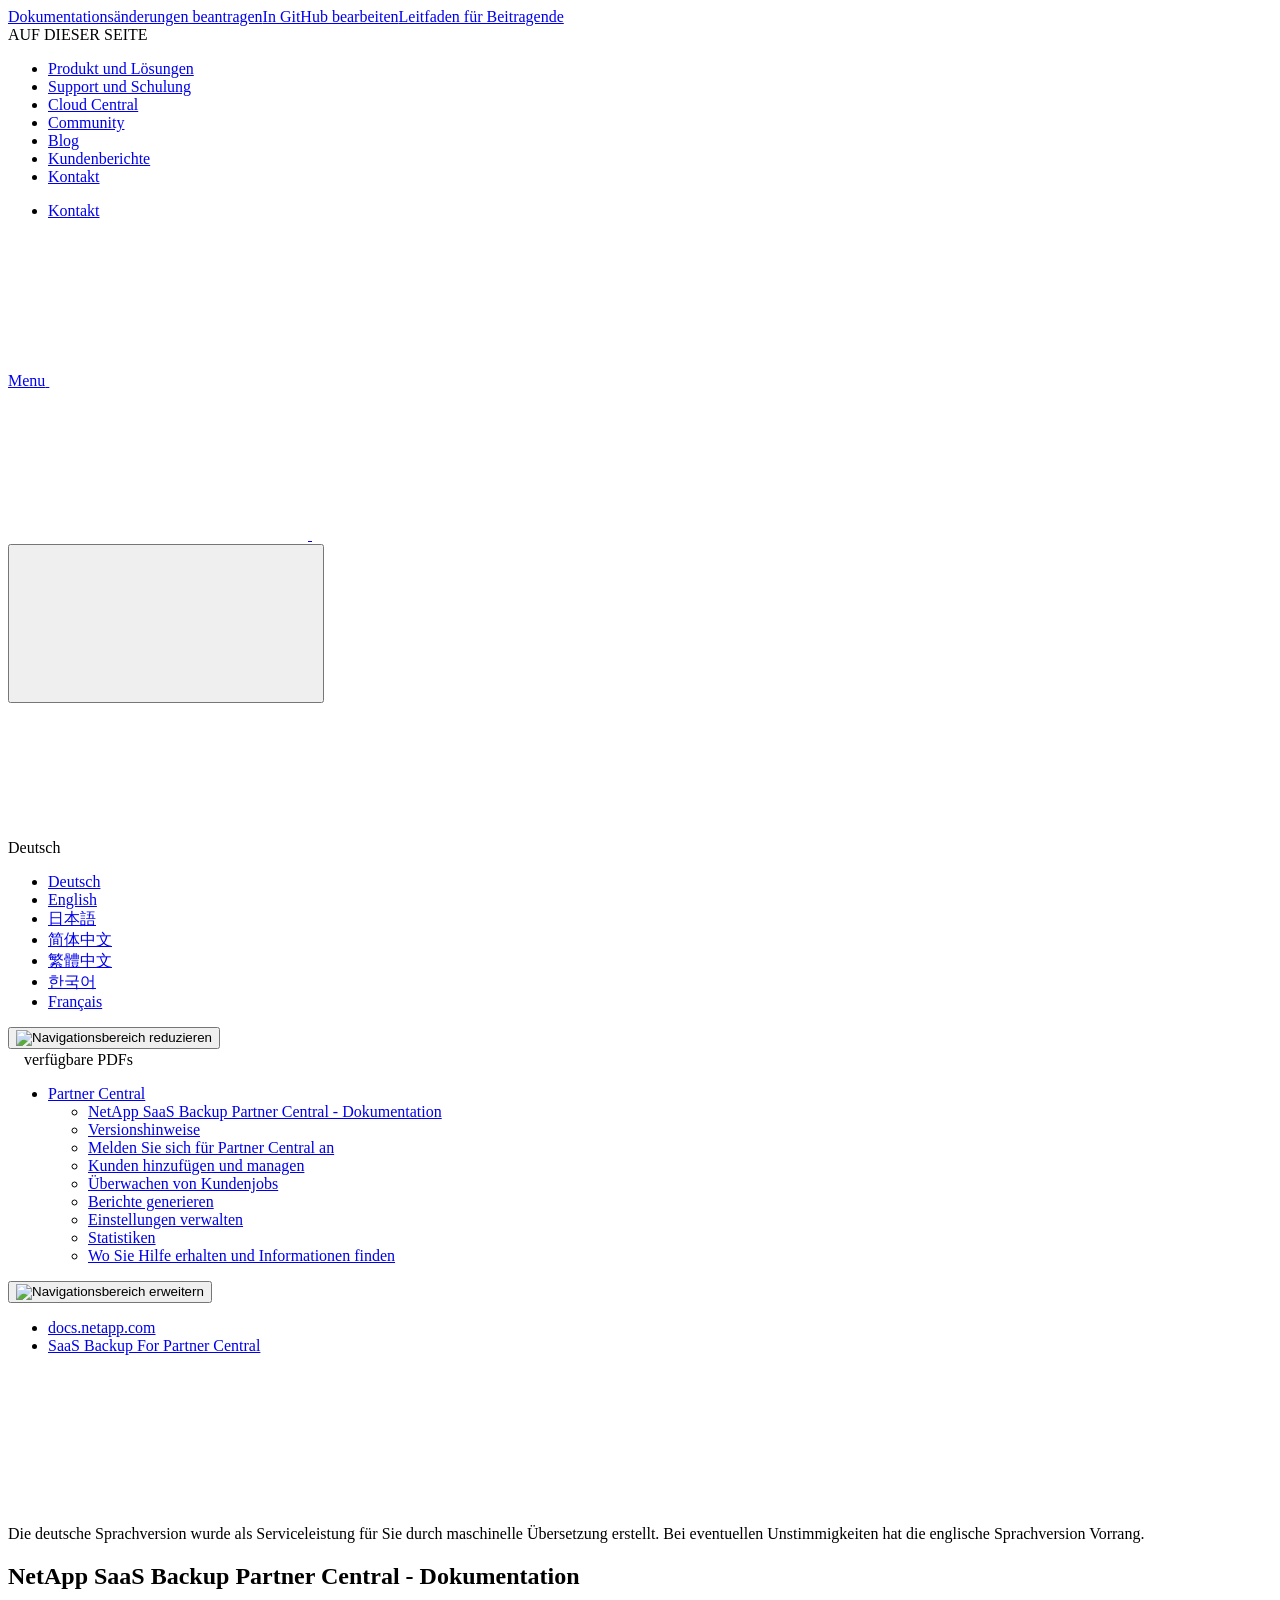
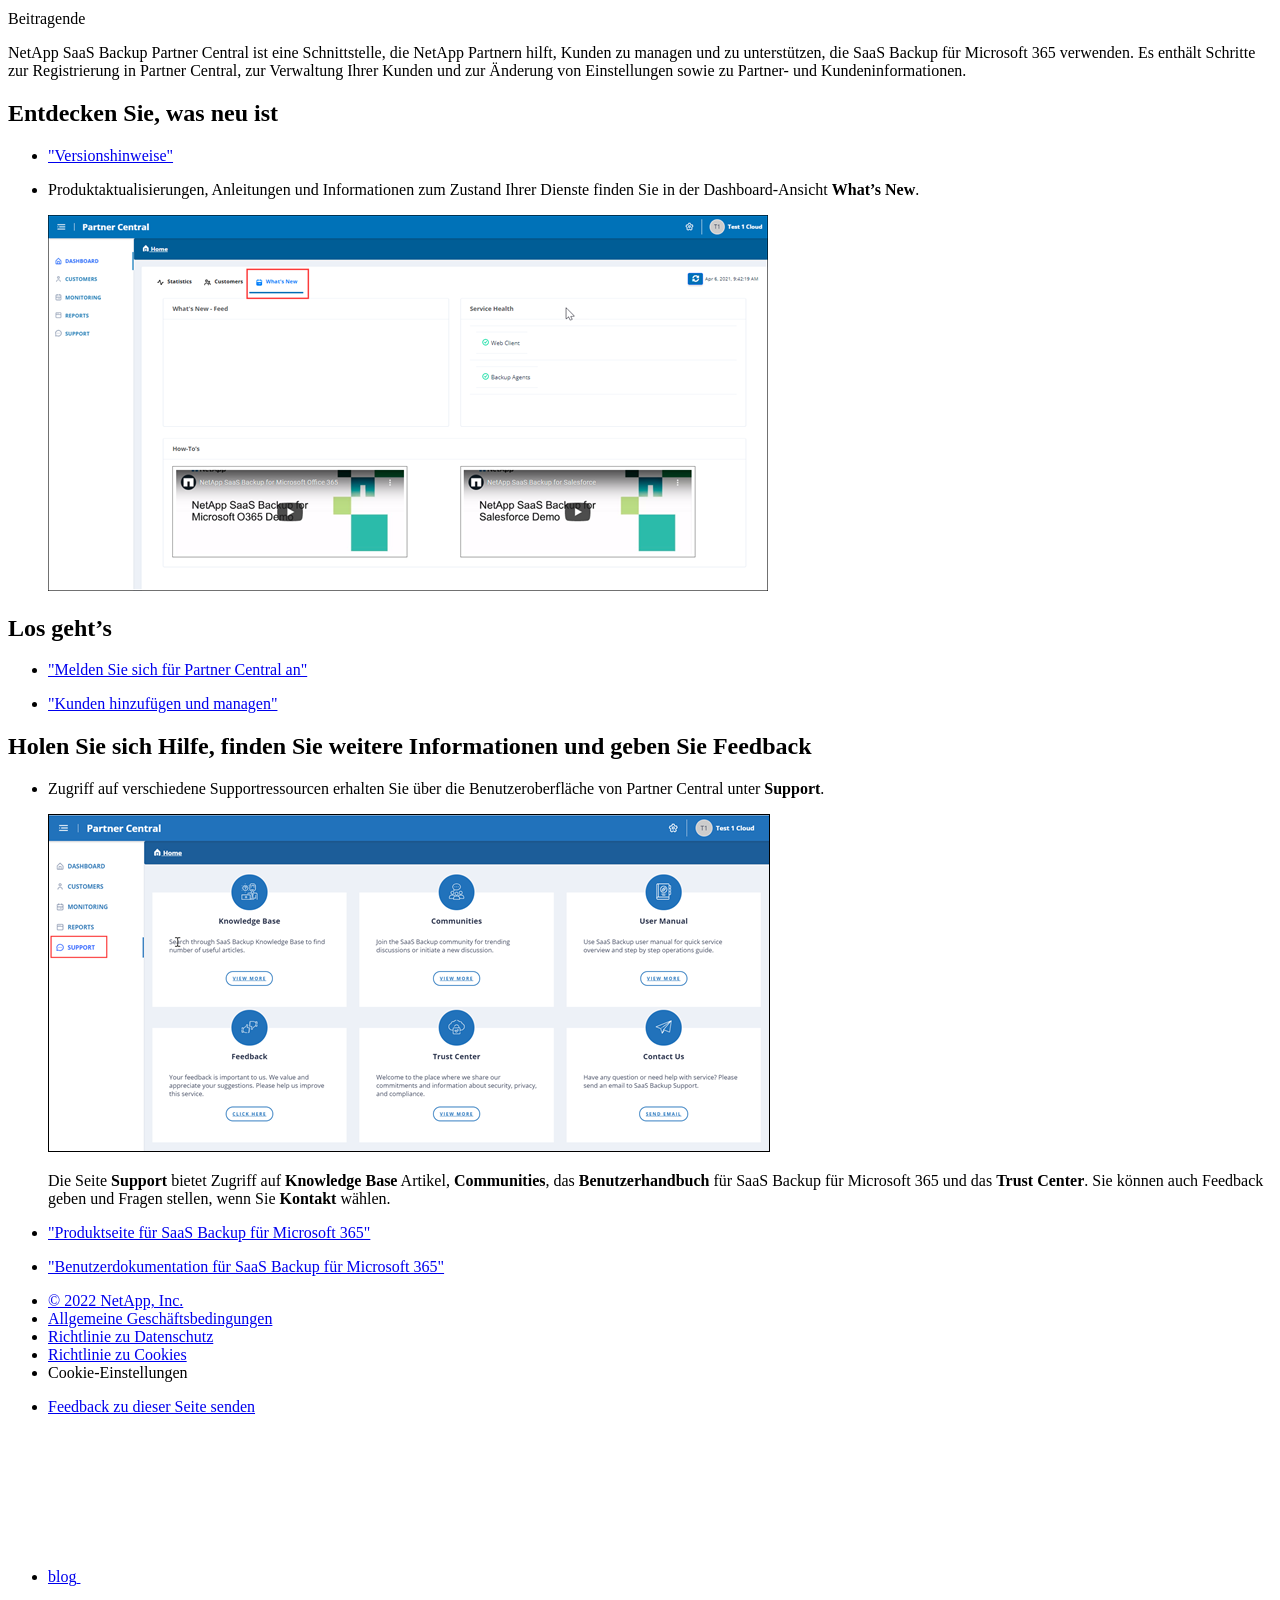
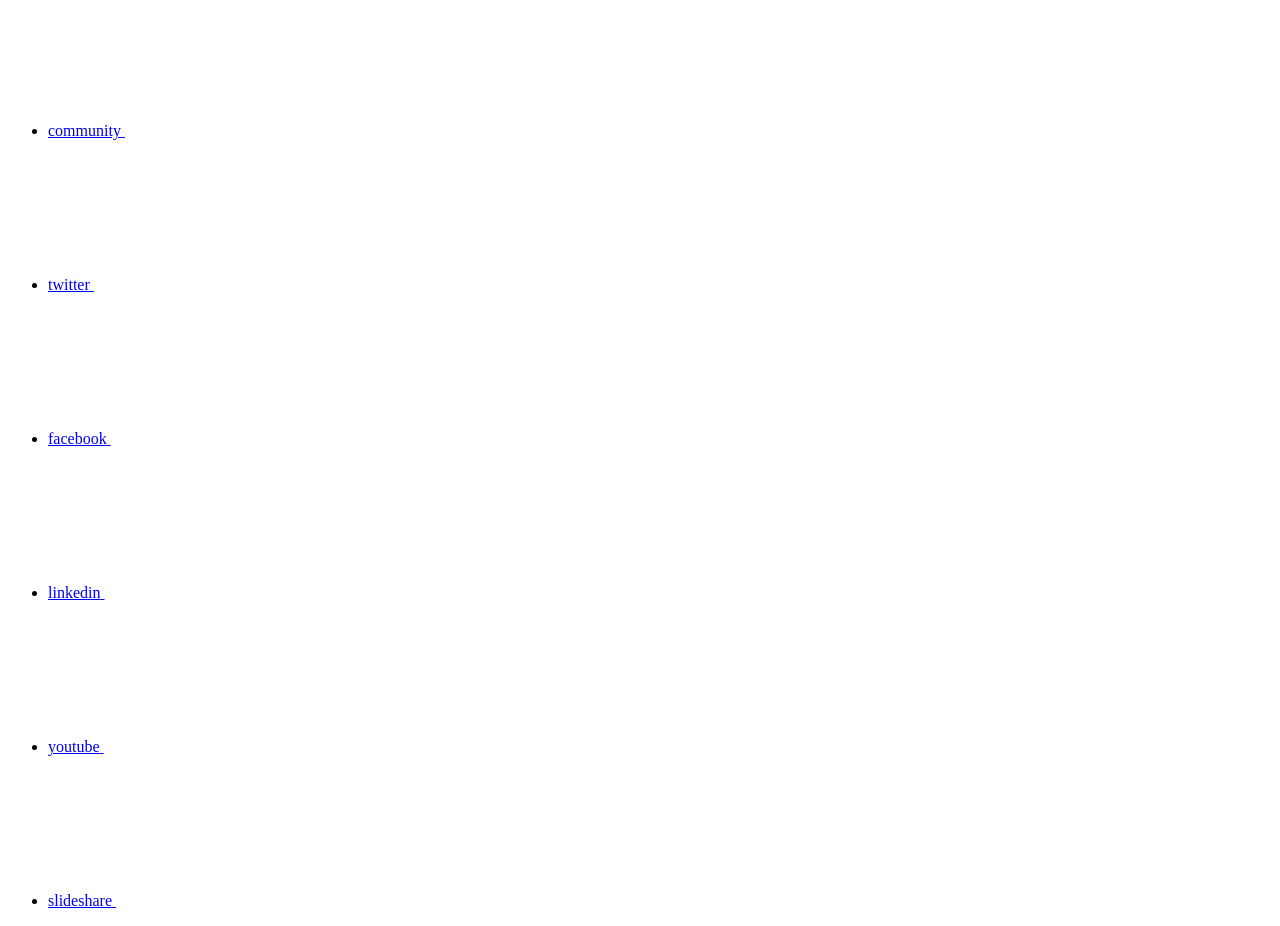
==== index.html @ 06e78266 "Deploying to gh-pages from  @ d8ec0d9b18660ed0bc365e744257a38b9c62ca3c 🚀" ====
<!DOCTYPE html>
<html lang="de">
  <head class="at-element-marker">
  <title>NetApp SaaS Backup Partner Central - Dokumentation</title>
  <meta charset="utf-8">
  <meta http-equiv="x-ua-compatible" content="ie=edge,chrome=1">
  <meta http-equiv="language" content="en">
  <meta name="viewport" content="width=device-width, initial-scale=1">
  <meta property="og:title" content="NetApp SaaS Backup Partner Central - Dokumentation" />
	<meta property="og:type" content="website" />
	<meta property="og:url" content="https://docs.netapp.com/de-de/saasbackup-partnercentral/index.html" />
	<meta property="og:description" content="Willkommen beim Dokumentationsportal für NetApp SaaS Backup für Partner Central." />
  <meta property="og:image" content="https://docs.netapp.com/de-de/saasbackup-partnercentral/images/logo-tophat-social.png" />
  <meta property="og:image:alt" content="NetApp Logo" />
  <meta name="format-detection" content="telephone=no">
  <meta http-equiv="Content-Type" content="text/html; charset=utf-8">
  <meta http-equiv="encoding" content="utf-8">
  <meta http-equiv="nss-type" content="Product Documentation"/>
  <meta http-equiv="nss-subtype" content="User Guide"/><meta name="description" content="Willkommen beim Dokumentationsportal für NetApp SaaS Backup für Partner Central.">
  <meta name="keywords" content=" "><!-- Icons -->
  <link rel="icon" href="/de-de/saasbackup-partnercentral/images/favicon.ico" type="image/x-icon">

  <!-- RSS Feed --><!-- CSS Definitions: NetApp CSS should be defined after generic css -->

  <!-- Elastic Search -->
  <link rel="stylesheet" href="//cdn.jsdelivr.net/searchkit/0.10.0/theme.css">

  <!-- Combined CSS -->
  <link rel="stylesheet" type="text/css" href="/de-de/saasbackup-partnercentral/css/netappdocs.css">

  
  <link rel="stylesheet" href="/de-de/saasbackup-partnercentral/css/landing-page.css" type="text/css">
  <link rel="stylesheet" href="/de-de/saasbackup-partnercentral/css/tabbed-blocks.css" type="text/css">
  <!-- Canonical url -->
  <link rel='stylesheet' href='/de-de/saasbackup-partnercentral/css/na-feature.css' type='text/css'><!-- Top level site integrations --><script>
    function addAdobeLaunch(adobeId) {
      var head = document.getElementsByTagName('head')[0];
      var adobe = document.createElement("script");
      adobe.type = "text/plain";
      adobe.className = "optanon-category-C0002";
      adobe.src = "//assets.adobedtm.com/60287eadf1ee/c284da483c83/"+adobeId+".min.js";
      head.appendChild(adobe);
    }

    function addGoogleAnalytics(gtagId) {
      var google = document.createElement("script");
      google.type = "text/plain";
      google.className = "optanon-category-C0002";
      google.src = "https://www.googletagmanager.com/gtag/js?id="+gtagId;
      var head = document.getElementsByTagName('head')[0];
      head.appendChild(google);

      window.dataLayer = window.dataLayer || [];
      function gtag(){dataLayer.push(arguments);}
      gtag('js', new Date());
      gtag('config', gtagId);
    }

    function addConsent(consentId) {
      var head = document.getElementsByTagName('head')[0];
      var onetrustConsent = document.createElement("script");
      onetrustConsent.type = "text/javascript";
      onetrustConsent.src = "https://cdn.cookielaw.org/consent/"+consentId+"/OtAutoBlock.js";
      head.appendChild(onetrustConsent);

      var onetrustScript = document.createElement("script");
      onetrustScript.type = "text/javascript";
      onetrustScript.src = "https://cdn.cookielaw.org/scripttemplates/otSDKStub.js";
      onetrustScript.charset = "UTF-8";
      onetrustScript.dataset.documentLanguage = "true";
      onetrustScript.dataset.domainScript = consentId;
      head.appendChild(onetrustScript);
    }addConsent("72570c5c-fe30-465f-b0e0-b77f7fb4ae34");
    addAdobeLaunch("launch-e9ff3acac59f");
    addGoogleAnalytics("UA-81697994-3");function OptanonWrapper() { }
  </script>
  <script src="https://cdnjs.cloudflare.com/ajax/libs/jquery/2.1.4/jquery.min.js"></script>
  <script src="https://cdnjs.cloudflare.com/ajax/libs/jquery-cookie/1.4.1/jquery.cookie.min.js"></script>

  <!-- Used for Product Family Page Sidebar Visibility --><!-- Used to import Promise for IE. Required for SearchKit -->
  <script src="https://cdnjs.cloudflare.com/ajax/libs/bluebird/3.3.5/bluebird.min.js"></script><script src='/de-de/saasbackup-partnercentral/js/na-search.js'></script><script src='/de-de/saasbackup-partnercentral/js/na-pagenav.js'></script><script src='/de-de/saasbackup-partnercentral/js/na-utility.js'></script>
  <script src='/de-de/saasbackup-partnercentral/js/clouddocs.js'></script>
  <script src='/de-de/saasbackup-partnercentral/js/jquery.navgoco.min.js'></script>
  <script src="https://maxcdn.bootstrapcdn.com/bootstrap/3.3.7/js/bootstrap.min.js" integrity="sha384-Tc5IQib027qvyjSMfHjOMaLkfuWVxZxUPnCJA7l2mCWNIpG9mGCD8wGNIcPD7Txa" crossorigin="anonymous"></script>
  <script src='/de-de/saasbackup-partnercentral/js/toc.js'></script>
  <script src='/de-de/saasbackup-partnercentral/js/customscripts.js'></script><script>
      $(document).ready(function() {
          
          var collapseOnInit = true;
          

          var navSettings = {
              "caretHtml": '',
              "accordion": collapseOnInit,
              "openClass": 'active', // open
              "save": false, // leave false or nav highlighting doesn't work right
              "cookie": {
                  "name": 'navgoco',
                  "expires": false,
                  "path": '/'
              },
              "slide": {
                  "duration": 400,
                  "easing": 'swing'
              }
          };

          // Initialize navgoco with default options
          $("#mysidebar").navgoco(navSettings);
          

          $("#collapseAll").click(function(e) {
              e.preventDefault();
              $("#mysidebar").navgoco('toggle', false);
          });

          $("#expandAll").click(function(e) {
              e.preventDefault();
              $("#mysidebar").navgoco('toggle', true);
          });

          $(".sidebar-nav-container").on("scroll", function() {
            $.cookie("sidebarScroll", $(".sidebar-nav-container").scrollTop(), {
              path    : "/de-de/saasbackup-partnercentral"  
            });
          });
          $(function() {
            if ($.cookie("sidebarScroll")) {
              $(".sidebar-nav-container").scrollTop($.cookie("sidebarScroll"));
            }
          });

      });

  </script>
  <script>
      $(document).ready(function() {
          $("#tg-sb-link").click(function() {
              $("#tg-sb-sidebar").toggle();
              $("#tg-sb-content").toggleClass('col-md-9');
              $("#tg-sb-content").toggleClass('col-md-12');
              $("#tg-sb-icon").toggleClass('fa-toggle-on');
              $("#tg-sb-icon").toggleClass('fa-toggle-off');
          });
      });
  </script>
  <script src='/de-de/saasbackup-partnercentral/js/custom-dropdown.js'></script>
  <script src='/de-de/saasbackup-partnercentral/js/FileSaver.min.js'></script>
  <script src='/de-de/saasbackup-partnercentral/js/jszip-utils.min.js'></script>
  <script src='/de-de/saasbackup-partnercentral/js/jszip.min.js'></script>
  <script src='/de-de/saasbackup-partnercentral/js/pdf-ux.js'></script>
</head>


  <body class role="document" data-flavor="">
    <div id="page" class="n-off-canvas-menu">
      <div class="n-off-canvas-menu__menu"><!--TODO: Add offcanvas code --></div>
      <div class="n-off-canvas-menu__content-wrap">
        <header class="site-header" id="banner">
  
  <!-- Start Page Toolbar -->
  
  <div class="page-nav-toolbar"><div class="page-nav-contribute"><a target="_blank" href="https://github.com/NetAppDocs/saasbackup-partnercentral/issues/new?body=Page%3A%20[NetApp SaaS Backup Partner Central - Dokumentation](https://docs.netapp.com/de-de/saasbackup-partnercentral/index.html)&template=public-issue-template.md" class="page-nav-contribute-link" role="button"><img src="/de-de/saasbackup-partnercentral/images/discuss-sm.svg" alt="" class="github-icon" />Dokumentationsänderungen beantragen</a><a target="_blank" href="https://github.com/NetAppDocs/saasbackup-partnercentral/blob/main/index.adoc" class="page-nav-contribute-link" role="button"><img src="/de-de/saasbackup-partnercentral/images/edit-sm.svg" alt="" class="github-icon" />In GitHub bearbeiten</a><a target="_blank" href="https://docs.netapp.com/us-en/contribute/" class="page-nav-contribute-link"  ><img src="/de-de/saasbackup-partnercentral/images/article-sm.svg" alt="" class="github-icon" />Leitfaden für Beitragende</a></div>
    <div class="page-nav-container">
      <nav class="page-nav-fixed">
        <div class="page-nav-title">AUF DIESER SEITE</div>
        <div class="page-nav-links">
          <ul class="page-nav-inner" id="page-menu"></ul>
        </div>
      </nav>
    </div>
  </div>
  
  
  <!-- Start top_hat -->
  <div class="n-top-hat">
    <div class="n-container">
      <div class="n-top-hat__cross-property-nav">
        <ul class="n-top-hat__list">
          <li class="n-top-hat__list-item">
            <a href="https://www.netapp.com/products-a-z/" class="n-top-hat__link">Produkt und Lösungen</a>
          </li>
          <li class="n-top-hat__list-item">
            <a href="https://www.netapp.com/support-and-training/netapp-university/" class="n-top-hat__link">Support und Schulung</a>
          </li>
          <li class="n-top-hat__list-item">
            <a href="https://cloud.netapp.com" class="n-top-hat__link">Cloud Central</a>
          </li>
          <li class="n-top-hat__list-item">
            <a href="https://community.netapp.com/" class="n-top-hat__link">Community</a>
          </li>
          <li class="n-top-hat__list-item">
            <a href="https://blog.netapp.com/" class="n-top-hat__link">Blog</a>
          </li>
          <li class="n-top-hat__list-item">
            <a href="https://customers.netapp.com/en/" class="n-top-hat__link">Kundenberichte</a>
          </li>
          <li class="n-top-hat__list-item">
            <a href="https://www.netapp.com/us/contact-us/index.aspx" target="_self" class="n-top-hat__link" data-ntap-ui="contact-us">Kontakt</a>
          </li>
        </ul>
      </div>
      <div class="n-top-hat__utils">
        <ul class="n-top-hat__list">
          <li class="n-top-hat__list-item">
            <a href="https://www.netapp.com/us/contact-us/index.aspx" target="_self" class="n-top-hat__link" data-ntap-ui="contact-us">Kontakt</a>
          </li>
        </ul>
      </div>
    </div>
  </div>
  <!-- End top_hat -->

  <!-- Start property bar -->
  <style>
    .n-property-navigation-bar__menus--desktop-experience .n-menu--mega__default-content__heading span {
    color: #34B0FF;
    }
  </style>
  <div class="n-property-bar " data-ntap-ui="sticky-nav">
    <div class="n-property-bar__inner-wrap">
      <div class="n-property-bar__menu-toggle">
        <a href="#" class="n-property-bar__menu-toggle-link">
          <span class="n-property-bar__menu-toggle-text">Menu</span>
          <svg class="n-icon-bars n-property-bar__menu-toggle-icon" aria-labelledby="title">
            <title>bars</title>
            <use xlink:href="/de-de/saasbackup-partnercentral/common/svg/sprite.svg#bars"></use>
          </svg>
        </a>
      </div>
      <div class="n-property-bar__property-mark ">
        <a href="https://www.netapp.com" class="n-property-bar__property-link">
          <div class="n-property-bar__logo">
            <svg class="n-icon-netapp-mark n-icon-netapp-mark n-property-bar__netapp-mark-icon" aria-labelledby="title">
              <title>netapp-mark</title>
              <use xlink:href="/de-de/saasbackup-partnercentral/common/svg/sprite.svg#netapp-mark"></use>
            </svg>
            <svg class="n-icon-netapp-logo n-property-bar__logo-svg" aria-labelledby="title">
              <title>netapp-logo</title>
              <use xlink:href="/de-de/saasbackup-partnercentral/common/svg/sprite.svg#netapp-logo"></use>
            </svg>
          </div>
        </a>
      </div>

      
      
      
      <div class="search-property-bar">
        <div id="search-demo-container" class="searchbox n-property-bar__search">
          <div id="react-search" 
          data-search-html="/de-de/saasbackup-partnercentral/search.html"
          data-type="widget" 
          data-placeholder="Dokumentation durchsuchen"
          data-no-results-found="Keine Ergebnisse für {query} gefunden"
          data-did-you-mean="Nach {suggestion} suchen."
          data-no-results-found-did-you-mean="Keine Ergebnisse für {query} gefunden. Meinten Sie {suggestion}?"
          data-results-found="{hitCount} Ergebnisse gefunden"
          data-error-message="We're sorry, an issue occurred when fetching your results. Please try again."
          data-error-reset="Reset Search"
          data-sk-es-pf-indexes=""
          data-flavor=""></div>
          <button class="n-property-bar__search-toggle-button" type="button">
            <svg class="n-icon-search n-property-bar__search-toggle-button-icon" aria-labelledby="title">
              <title>search</title>
              <use xmlns:xlink="http://www.w3.org/1999/xlink" xlink:href="/de-de/saasbackup-partnercentral/common/svg/sprite.svg#search"></use>
            </svg>
          </button>
        </div>
      </div>
      
    </div>
  </div>
  <div class="n-property-bar__toolbar">
    <!-- Start Language Selector --><div id="language-dropdown" class="custom-dropdown custom-dropdown-lang">
      <div class="custom-dropdown-select custom-dropdown-select-lang">
      <span class="lang-name">Deutsch</span>
          <svg class="n-globe__icon" aria-labelledby="title">
            <title>globe</title>
            <use xmlns:xlink="http://www.w3.org/1999/xlink" xlink:href="/de-de/saasbackup-partnercentral/common/svg/sprite.svg#globe"></use>
          </svg>
        </button>
      </div>

      <ul class="custom-dropdown-menu"><li>
          <a href="https://docs.netapp.com/de-de/saasbackup-partnercentral/index.html" target="_self"><span translate="no" class="notranslate">Deutsch</span></a>
        </li><li>
          <a href="https://docs.netapp.com/us-en/saasbackup-partnercentral/index.html" target="_self"><span translate="no" class="notranslate">English</span></a>
        </li><li>
          <a href="https://docs.netapp.com/ja-jp/saasbackup-partnercentral/index.html" target="_self"><span translate="no" class="notranslate">日本語</span></a>
        </li><li>
          <a href="https://docs.netapp.com/zh-cn/saasbackup-partnercentral/index.html" target="_self"><span translate="no" class="notranslate">简体中文</span></a>
        </li><li>
          <a href="https://docs.netapp.com/zh-tw/saasbackup-partnercentral/index.html" target="_self"><span translate="no" class="notranslate">繁體中文</span></a>
        </li><li>
          <a href="https://docs.netapp.com/ko-kr/saasbackup-partnercentral/index.html" target="_self"><span translate="no" class="notranslate">한국어</span></a>
        </li><li>
          <a href="https://docs.netapp.com/fr-fr/saasbackup-partnercentral/index.html" target="_self"><span translate="no" class="notranslate">Français</span></a>
        </li></ul>
    </div><!-- End Language Selector -->

    <div class="n-property-bar__cta"></div>
  </div>
  <script>
    $(function(){
        var currentLocalization = $('html').attr('lang');

        var localizationsDictionary = {
            "en-CA" : "https://www.netapp.com/search/index.aspx?for_cr=canada&",
            "en-IN" : "https://www.netapp.com/search/index.aspx?for_cr=india&",
            "nl-NL" : "https://www.netapp.com/search/index.aspx?for_cr=netherlands&",
            "ru-RU" : "https://www.netapp.com/search/index.aspx?for_cr=russia&",
            "sv-SE" : "https://www.netapp.com/search/index.aspx?for_cr=sweden&",
            "it-IT" : "https://www.netapp.com/search/index.aspx?for_cr=italy&",
            "he-IL" : "https://www.netapp.com/search/index.aspx?for_cr=israel&",
            "ko-KR" : "https://www.netapp.com/search/index.aspx?for_cr=korea&",
            "zh-TW" : "https://www.netapp.com/search/index.aspx?for_cr=taiwan&",
            "en-GB" : "https://www.netapp.com/search/index.aspx?for_cr=unitedkingdom&",
            "en-SG" : "https://www.netapp.com/search/index.aspx?for_cr=asean&",
            "en-AU" : "https://www.netapp.com/search/index.aspx?for_cr=australia&",
            "pt-BR" : "https://www.netapp.com/search/index.aspx?for_cr=brasil&",
            "de-CH" : "https://www.netapp.com/search/index.aspx?for_cr=switzerland&",
            "es-MX" : "https://www.netapp.com/search/index.aspx?for_cr=mexico&"
        };

        if($('html').hasClass('ntap-whitelisted') && localizationsDictionary.hasOwnProperty(currentLocalization)) {
            $('.n-property-bar__property-link').attr('href', '/');
        }
    });
  </script>
  <!-- End property bar -->
</header>


        <main id="n-main-content" class="n-main-content">
          <!-- Start Documentation Content -->
<div class="ie-main">
  <!-- Sidebar Column -->
  
  <div class="col-md-3" id="sidebar-height">
      <button id="btn-sidebar-collapse" onclick="hideSidebar()"><img src="/de-de/saasbackup-partnercentral/images/collapse.png" alt="Navigationsbereich reduzieren"></button>
      <div class="n-pdf-header">
  <a id="toggleButtonPdf" class="n-pdf-button" type="button">
    <img src="/de-de/saasbackup-partnercentral/images/pdf.png" alt="" width="16" height="16"/>verfügbare PDFs<span>
    </span>
  </a>
</div>
<div class="n-pdf-body-container">
  <ul id="toggleContainerPdf" class="n-pdf-body" style="display:none;"><li class="pdf-ux-container">
        
        
        
        <a target="_blank" href="/de-de/saasbackup-partnercentral/pdfs/fullsite-sidebar/NetApp_SaaS_Backup_Partner_Central___Dokumentation.pdf" >
          <img src="/de-de/saasbackup-partnercentral/images/pdf.png" alt="" width="16" height="16"/>PDF dieser Dokumentationsseite</a>

    
      <ul class="subfolders" style="display:none;">
        <li class="pdf-ux-container">
          
          
          
          <a target="_blank" 
            
              href="/de-de/saasbackup-partnercentral/pdfs/sidebar/Partner_Central.pdf" 
            
          >
            <img src="/de-de/saasbackup-partnercentral/images/pdf.png" alt="" width="16" height="16"/>
            Partner Central
          </a>
          
    <ul class="subfolders" id="pdf-remove" style="display:none;"><li class="active"></li></ul>
  



    
      <ul class="subfolders" style="display:none;">
        <li class="pdf-ux-container">
          
          
          
          <a target="_blank" 
            
              href="/de-de/saasbackup-partnercentral/pdfs/sidebar/Versionshinweise.pdf" 
            
          >
            <img src="/de-de/saasbackup-partnercentral/images/pdf.png" alt="" width="16" height="16"/>
            Versionshinweise
          </a>
          




        </li>
      </ul>
    

  











    
      <ul class="subfolders" style="display:none;">
        <li class="pdf-ux-container">
          
          
          
          <a target="_blank" 
            
              href="/de-de/saasbackup-partnercentral/pdfs/sidebar/Einstellungen_verwalten.pdf" 
            
          >
            <img src="/de-de/saasbackup-partnercentral/images/pdf.png" alt="" width="16" height="16"/>
            Einstellungen verwalten
          </a>
          






        </li>
      </ul>
    

  






        </li>
      </ul>
    

  

</li></ul>
  <div class="zip-pdf-link-container" style="display: none;">   
    <a href="#" id="zipPdf">
      <img src="/de-de/saasbackup-partnercentral/images/pdf-zip.png" alt="" width="16" height="16"/>
      <pre>Sammlung separater PDF-Dokumente<span class="zip-size"></span></pre>
    </a><div id="zip-link-popup" class="hide">
    <div class="inner-modal">
        <div class="downloading-progress">
            <div class="spinner"></div>
            <h1>Creating your file...</h1>
            <div>This may take a few minutes. Thanks for your patience.</div>
            <button class="cancel-download-btn" type="button">Cancel</button>
        </div>
        <div class="download-complete hide">
            <div class="done-icon">
                <svg xmlns="http://www.w3.org/2000/svg" width="24" height="24" viewBox="0 0 24 24"><path d="M20.285 2l-11.285 11.567-5.286-5.011-3.714 3.716 9 8.728 15-15.285z"/></svg>
            </div>
            <div>Your file is ready</div>
            <button class="cancel-download-btn" type="button">OK</button>
        </div>
    </div>
</div>
<script>
    $(".cancel-download-btn").click(function(){
        $("#zip-link-popup").addClass("hide");
        $("#zip-link-popup .downloading-progress").removeClass("hide");
        $("#zip-link-popup .download-complete").addClass("hide");
    });
</script></div>
</div>
<script>
  $("#toggleContainerPdf li.active:last-child").parents('ul.subfolders').toggle('display');
  $("#toggleButtonPdf").click(function () {
    $("#toggleContainerPdf").toggle('display');
    $(".n-pdf-body-container .zip-pdf-link-container").toggle('display');
  });
</script><div class="sidebar-nav-container" id="mysidebardiv">
  <ul id="mysidebar" class="nav"><li 
      data-pdf-exists="true" 
      data-pdf-filename="Partner Central"
      data-li-level="1" 
      class="subfolders "
    ><a href="#">
        <div class="na-navbar-padding"> Partner Central</div>
      </a>
      <ul style="display: none;">
        <li 
      data-pdf-exists="true" 
      data-pdf-filename="NetApp SaaS Backup Partner Central - Dokumentation"
      data-li-level="2#" 
      class="  active "
    ><a class="na-navbar-padding" href="/de-de/saasbackup-partnercentral/index.html">
        NetApp SaaS Backup Partner Central - Dokumentation
      </a></li><li 
      data-pdf-exists="true" 
      data-pdf-filename="Versionshinweise"
      data-li-level="2" 
      class="subfolders "
    ><a href="#">
        <div class="na-navbar-padding"> Versionshinweise</div>
      </a>
      <ul style="display: none;">
        <li 
      data-pdf-exists="true" 
      data-pdf-filename="Neue Funktionen und Updates"
      data-li-level="3#" 
      class=" "
    ><a class="na-navbar-padding" href="/de-de/saasbackup-partnercentral/partnercentral_reference_new.html">
        Neue Funktionen und Updates
      </a></li><li 
      data-pdf-exists="true" 
      data-pdf-filename="Bekannte Probleme und Einschränkungen"
      data-li-level="3#" 
      class=" "
    ><a class="na-navbar-padding" href="/de-de/saasbackup-partnercentral/partnercentral_reference_limitations.html">
        Bekannte Probleme und Einschränkungen
      </a></li></ul></li><li 
      data-pdf-exists="true" 
      data-pdf-filename="Melden Sie sich für Partner Central an"
      data-li-level="2#" 
      class=" "
    ><a class="na-navbar-padding" href="/de-de/saasbackup-partnercentral/partnercentral_task_register.html">
        Melden Sie sich für Partner Central an
      </a></li><li 
      data-pdf-exists="true" 
      data-pdf-filename="Kunden hinzufügen und managen"
      data-li-level="2#" 
      class=" "
    ><a class="na-navbar-padding" href="/de-de/saasbackup-partnercentral/partnercentral_task_add_and_manage_customers.html">
        Kunden hinzufügen und managen
      </a></li><li 
      data-pdf-exists="true" 
      data-pdf-filename="Überwachen von Kundenjobs"
      data-li-level="2#" 
      class=" "
    ><a class="na-navbar-padding" href="/de-de/saasbackup-partnercentral/partnercentral_task_monitor.html">
        Überwachen von Kundenjobs
      </a></li><li 
      data-pdf-exists="true" 
      data-pdf-filename="Berichte generieren"
      data-li-level="2#" 
      class=" "
    ><a class="na-navbar-padding" href="/de-de/saasbackup-partnercentral/partnercentral_task_generate_reports.html">
        Berichte generieren
      </a></li><li 
      data-pdf-exists="true" 
      data-pdf-filename="Einstellungen verwalten"
      data-li-level="2" 
      class="subfolders "
    ><a href="#">
        <div class="na-navbar-padding"> Einstellungen verwalten</div>
      </a>
      <ul style="display: none;">
        <li 
      data-pdf-exists="true" 
      data-pdf-filename="Benachrichtigungen verwalten"
      data-li-level="3#" 
      class=" "
    ><a class="na-navbar-padding" href="/de-de/saasbackup-partnercentral/partnercentral_task_manage_notifications.html">
        Benachrichtigungen verwalten
      </a></li><li 
      data-pdf-exists="true" 
      data-pdf-filename="Rollen managen"
      data-li-level="3#" 
      class=" "
    ><a class="na-navbar-padding" href="/de-de/saasbackup-partnercentral/partnercentral_task_manage_roles.html">
        Rollen managen
      </a></li><li 
      data-pdf-exists="true" 
      data-pdf-filename="Schlüssel managen"
      data-li-level="3#" 
      class=" "
    ><a class="na-navbar-padding" href="/de-de/saasbackup-partnercentral/partnercentral_task_manage_keys.html">
        Schlüssel managen
      </a></li></ul></li><li 
      data-pdf-exists="true" 
      data-pdf-filename="Statistiken"
      data-li-level="2#" 
      class=" "
    ><a class="na-navbar-padding" href="/de-de/saasbackup-partnercentral/partnercentral_reference_statistics.html">
        Statistiken
      </a></li><li 
      data-pdf-exists="true" 
      data-pdf-filename="Wo Sie Hilfe erhalten und Informationen finden"
      data-li-level="2#" 
      class=" "
    ><a class="na-navbar-padding" href="/de-de/saasbackup-partnercentral/partnercentral_reference_get_help_find_info.html">
        Wo Sie Hilfe erhalten und Informationen finden
      </a></li></ul></li></ul>
</div>
<script>
  window.onscroll = () => {
    const value = -40 - (document.body.scrollHeight - (window.innerHeight + document.scrollingElement.scrollTop));
    
    document.getElementById("sidebar-height").style.bottom = Math.max(0,value) + "px";
};
</script>
<!-- this highlights the active parent class in the navgoco sidebar. this is critical so that the parent expands when you're viewing a page. This must appear below the sidebar code above. Otherwise, if placed inside customscripts.js, the script runs before the sidebar code runs and the class never gets inserted.-->
<script>$("li.active").parents('li').toggleClass("active");</script>
<script>$("#mysidebar li.active").parents('ul').css("display","block");</script>


  </div>
  

  <div class="ie-content-pane n-doc__component-detail-content n-doc__component-detail-content--show-code">
    <!-- Begin of page container --><article class="page-content" id="main">
      <div class="ie-utility">
  <button id="btn-sidebar-expand" onclick="showSidebar()"><img src="/de-de/saasbackup-partnercentral/images/expand.png" alt="Navigationsbereich erweitern"></button>
  <div class="ie-menu">
    <div class="n-breadcrumb">
      <ul class="n-breadcrumb__list">
        <li class="n-breadcrumb__list-item">
          <a href="https://docs.netapp.com">docs.netapp.com</a>
        </li>
        

        

        <li class="n-breadcrumb__list-item">
          <a href="/de-de/saasbackup-partnercentral/">SaaS&nbsp;Backup&nbsp;For&nbsp;Partner&nbsp;Central</a>
        </li>

      </ul>
    </div>
    <div style="clear: both"></div><!-- Main needs to have height -->
  </div>
</div>

      <div class="ie-nmt-disclaimer">
  <span>
    <div class="ie-nmt-disclaimer-container">
      <div class="ie-nmt-disclaimer-icon">
        <svg class="luci-icon" aria-hidden="true">
          <use xlink:href="/de-de/saasbackup-partnercentral/common/svg/sprite.svg#circle-info">
        </svg>
      </div>
      <div class="ie-nmt-disclaimer-content">
        <span> Die deutsche Sprachversion wurde als Serviceleistung für Sie durch maschinelle Übersetzung erstellt. Bei eventuellen Unstimmigkeiten hat die englische Sprachversion Vorrang. </span>
      </div>
      <div style="clear:both;"></div>
    </div>
  </span>
</div><div class="n-doc__component-detail-heading-wrap">
  <h1 class="n-doc__component-detail-heading">NetApp SaaS Backup Partner Central - Dokumentation</h1>
</div>


<p class="page-details">
  

<span>Beitragende
</span>


</p>

<div id="preamble">
<div class="sectionbody">
<div class="paragraph">
<p>NetApp SaaS Backup Partner Central ist eine Schnittstelle, die NetApp Partnern hilft, Kunden zu managen und zu unterstützen, die SaaS Backup für Microsoft 365 verwenden. Es enthält Schritte zur Registrierung in Partner Central, zur Verwaltung Ihrer Kunden und zur Änderung von Einstellungen sowie zu Partner- und Kundeninformationen.</p>
</div>
</div>
</div>
<div class="sect1">
<h2 id="entdecken-sie-was-neu-ist">Entdecken Sie, was neu ist</h2>
<div class="sectionbody">
<div class="ulist">
<ul>
<li>
<p><a href="partnercentral_reference_new.html">"Versionshinweise"</a></p>
</li>
<li>
<p>Produktaktualisierungen, Anleitungen und Informationen zum Zustand Ihrer Dienste finden Sie in der Dashboard-Ansicht <strong>What&#8217;s New</strong>.</p>
<div class="paragraph">
<p><span class="image"><img src="./media/whats_new.png" alt="Partner Central <strong>Was ist neu</strong>"></span></p>
</div>
</li>
</ul>
</div>
</div>
</div>
<div class="sect1">
<h2 id="los-gehts">Los geht&#8217;s</h2>
<div class="sectionbody">
<div class="ulist">
<ul>
<li>
<p><a href="partnercentral_task_register.html">"Melden Sie sich für Partner Central an"</a></p>
</li>
<li>
<p><a href="partnercentral_task_add_and_manage_customers.html">"Kunden hinzufügen und managen"</a></p>
</li>
</ul>
</div>
</div>
</div>
<div class="sect1">
<h2 id="holen-sie-sich-hilfe-finden-sie-weitere-informationen-und-geben-sie-feedback">Holen Sie sich Hilfe, finden Sie weitere Informationen und geben Sie Feedback</h2>
<div class="sectionbody">
<div class="ulist">
<ul>
<li>
<p>Zugriff auf verschiedene Supportressourcen erhalten Sie über die Benutzeroberfläche von Partner Central unter <strong>Support</strong>.</p>
<div class="paragraph">
<p><span class="image"><img src="./media/support_page.png" alt="Support-Seite"></span></p>
</div>
<div class="paragraph">
<p>Die Seite <strong>Support</strong> bietet Zugriff auf <strong>Knowledge Base</strong> Artikel, <strong>Communities</strong>, das <strong>Benutzerhandbuch</strong> für SaaS Backup für Microsoft 365 und das <strong>Trust Center</strong>. Sie können auch Feedback geben und Fragen stellen, wenn Sie <strong>Kontakt</strong> wählen.</p>
</div>
</li>
<li>
<p><a href="https://cloud.netapp.com/saas-backup">"Produktseite für SaaS Backup für Microsoft 365"</a></p>
</li>
<li>
<p><a href="https://docs.netapp.com/us-en/saasbackupO365/">"Benutzerdokumentation für SaaS Backup für Microsoft 365"</a></p>
</li>
</ul>
</div>
</div>
</div>

    </article>
    <!-- Page Container -->
  </div>

  <div style="clear: both"></div><!-- Main needs to have height --></div>

        </main>

        <footer class="n-footer">
  <div class="n-footer__bottom">
    <div class="n-container">
      <div class="n-footer__bottom-left">
        <div class="n-footer__copyright">
          <ul class="n-footer__copyright-list">
            <li class="n-footer__copyright-link">
              <a href="https://www.netapp.com/us/legal/copyright.aspx">© 2022 NetApp, Inc.</a>
            </li>
            <li class="n-footer__copyright-link">
              <a href="https://www.netapp.com/company/legal/terms-of-use/">Allgemeine Geschäftsbedingungen</a>
            </li>
            <li class="n-footer__copyright-link">
              <a href="https://www.netapp.com/company/legal/privacy-policy/">Richtlinie zu Datenschutz</a>
            </li>
            <li class="n-footer__copyright-link">
              <a href="https://www.netapp.com/company/legal/cookie-policy/">Richtlinie zu Cookies</a>
            </li>
            <li class="n-footer__copyright-link">
              <a class="ot-sdk-show-settings">Cookie-Einstellungen</a>
            </li>
          </ul>
        </div>
      </div>
      <div class="n-footer__bottom-right">
        <div class="n-footer__copyright">
          <ul class="n-footer__copyright-list">
            <li class="n-footer__copyright-link">
              <a target="_self" href="javascript:netapp_mailto()">Feedback zu dieser Seite senden</a>
            </li>
          </ul>
        </div>
        <div class="n-footer__social-links">
          <ul class="n-footer__social-link-list">
            <li class="n-footer__social-link-list-item">
              <a class="n-footer__social-link" data-ntap-social="follow-blog" href="https://blog.netapp.com"
                target="_blank" title="blog" alt="blog">
                <span class="n-footer__social-link-text">blog</span>
                <svg class="n-icon-blog n-footer__social-link-icon" aria-labelledby="title">
                  <title>blog@</title>
                  <use xmlns:xlink="http://www.w3.org/1999/xlink"
                    xlink:href="/de-de/saasbackup-partnercentral/common/svg/sprite.svg#blog"></use>
                </svg>
              </a>
            </li>
            <li class="n-footer__social-link-list-item">
              <a class="n-footer__social-link" data-ntap-social="follow-community" href="https://community.netapp.com/"
                target="_blank" title="community" alt="community">
                <span class="n-footer__social-link-text">community</span>
                <svg class="n-icon-community n-footer__social-link-icon" aria-labelledby="title">
                  <title>community@</title>
                  <use xmlns:xlink="http://www.w3.org/1999/xlink"
                    xlink:href="/de-de/saasbackup-partnercentral/common/svg/sprite.svg#comments"></use>
                </svg>
              </a>
            </li>
            <li class="n-footer__social-link-list-item">
              <a class="n-footer__social-link" data-ntap-social="follow-twitter" href="https://twitter.com/netapp"
                target="_blank" title="twitter" alt="twitter">
                <span class="n-footer__social-link-text">twitter</span>
                <svg class="n-icon-twitter n-footer__social-link-icon" aria-labelledby="title">
                  <title>twitter@</title>
                  <use xmlns:xlink="http://www.w3.org/1999/xlink"
                    xlink:href="/de-de/saasbackup-partnercentral/common/svg/sprite.svg#twitter"></use>
                </svg>
              </a>
            </li>
            <li class="n-footer__social-link-list-item">
              <a class="n-footer__social-link" data-ntap-social="follow-facebook" href="https://www.facebook.com/NetApp"
                target="_blank" title="facebook" alt="facebook">
                <span class="n-footer__social-link-text">facebook</span>
                <svg class="n-icon-facebook n-footer__social-link-icon" aria-labelledby="title">
                  <title>facebook@</title>
                  <use xmlns:xlink="http://www.w3.org/1999/xlink"
                    xlink:href="/de-de/saasbackup-partnercentral/common/svg/sprite.svg#facebook"></use>
                </svg>
              </a>
            </li>
            <li class="n-footer__social-link-list-item">
              <a class="n-footer__social-link" data-ntap-social="follow-linkedin"
                href="https://www.linkedin.com/company/netapp" target="_blank" title="linkedin" alt="linkedin">
                <span class="n-footer__social-link-text">linkedin</span>
                <svg class="n-icon-linkedin n-footer__social-link-icon" aria-labelledby="title">
                  <title>linkedin@</title>
                  <use xmlns:xlink="http://www.w3.org/1999/xlink"
                    xlink:href="/de-de/saasbackup-partnercentral/common/svg/sprite.svg#linkedin"></use>
                </svg>
              </a>
            </li>
            <li class="n-footer__social-link-list-item">
              <a class="n-footer__social-link" data-ntap-social="follow-youtube"
                href="https://www.youtube.com/user/NetAppTV" target="_blank" title="youtube" alt="youtube">
                <span class="n-footer__social-link-text">youtube</span>
                <svg class="n-icon-youtube n-footer__social-link-icon" aria-labelledby="title">
                  <title>youtube@</title>
                  <use xmlns:xlink="http://www.w3.org/1999/xlink"
                    xlink:href="/de-de/saasbackup-partnercentral/common/svg/sprite.svg#youtube"></use>
                </svg>
              </a>
            </li>
            <li class="n-footer__social-link-list-item">
              <a class="n-footer__social-link" data-ntap-social="follow-slideshare"
                href="https://www.slideshare.net/NetApp" target="_blank" title="slideshare" alt="slideshare">
                <span class="n-footer__social-link-text">slideshare</span>
                <svg class="n-icon-slideshare n-footer__social-link-icon" aria-labelledby="title">
                  <title>slideshare@</title>
                  <use xmlns:xlink="http://www.w3.org/1999/xlink"
                    xlink:href="/de-de/saasbackup-partnercentral/common/svg/sprite.svg#slideshare"></use>
                </svg>
              </a>
            </li>
          </ul>
        </div>
      </div>
    </div>
  </div>
</footer>

      </div><!-- Elasticsearch JS -->
      <script type="text/javascript" src='/de-de/saasbackup-partnercentral/js/bundle.js'></script>

      <!-- Syntax Highlighting -->
      <script type="text/javascript" src='/de-de/saasbackup-partnercentral/js/prism.js'></script>
      <script type="text/javascript" src='/de-de/saasbackup-partnercentral/js/prism-curl.js'></script>
    </div>
    <script>
      document.body.offsetWidth=1903;
      cookieLaw = {}
      cookieLaw.euCountry = "US";
      cookieLaw.invoke = function(){return false;}
    </script>
    <script src='/de-de/saasbackup-partnercentral/js/www-ntap.js'></script>
    <script src='/de-de/saasbackup-partnercentral/js/tabbed-blocks.js'></script>
    <script src='/de-de/saasbackup-partnercentral/js/sidebar.js'></script>
  </body></html>
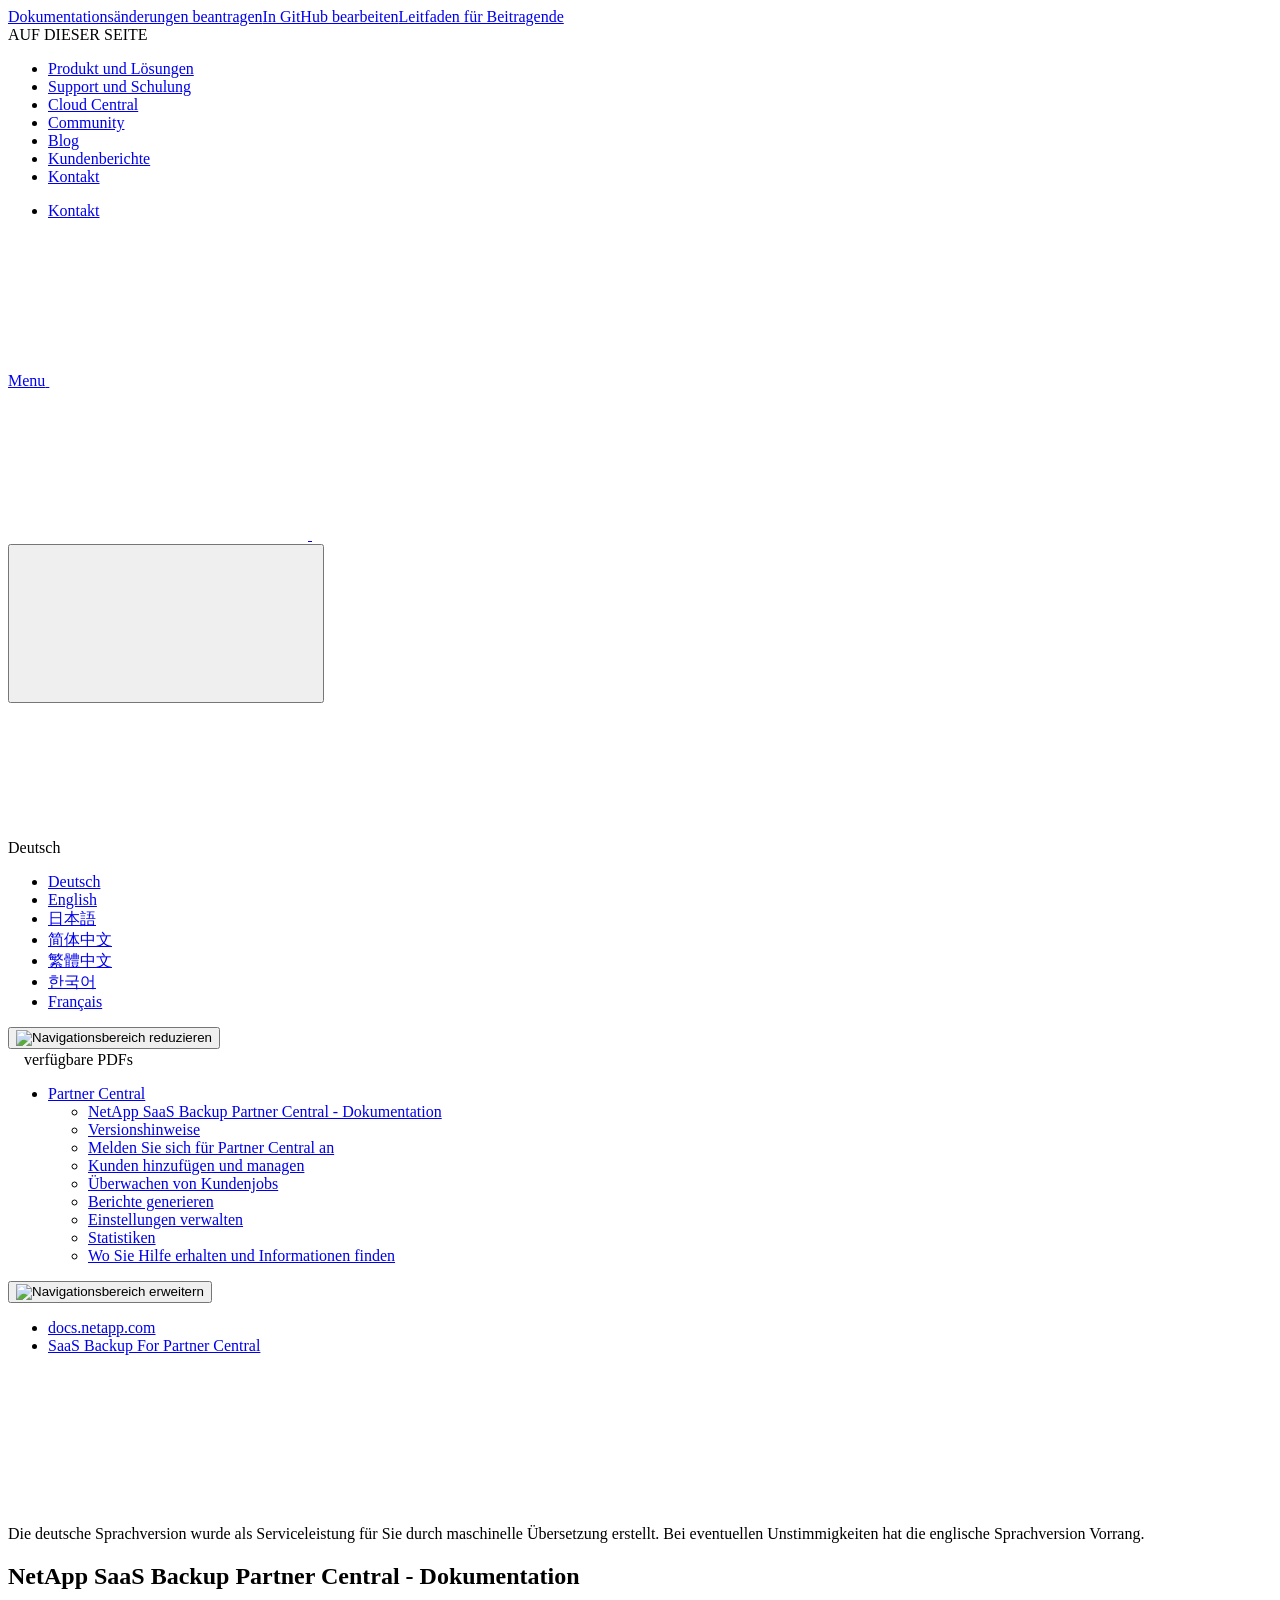
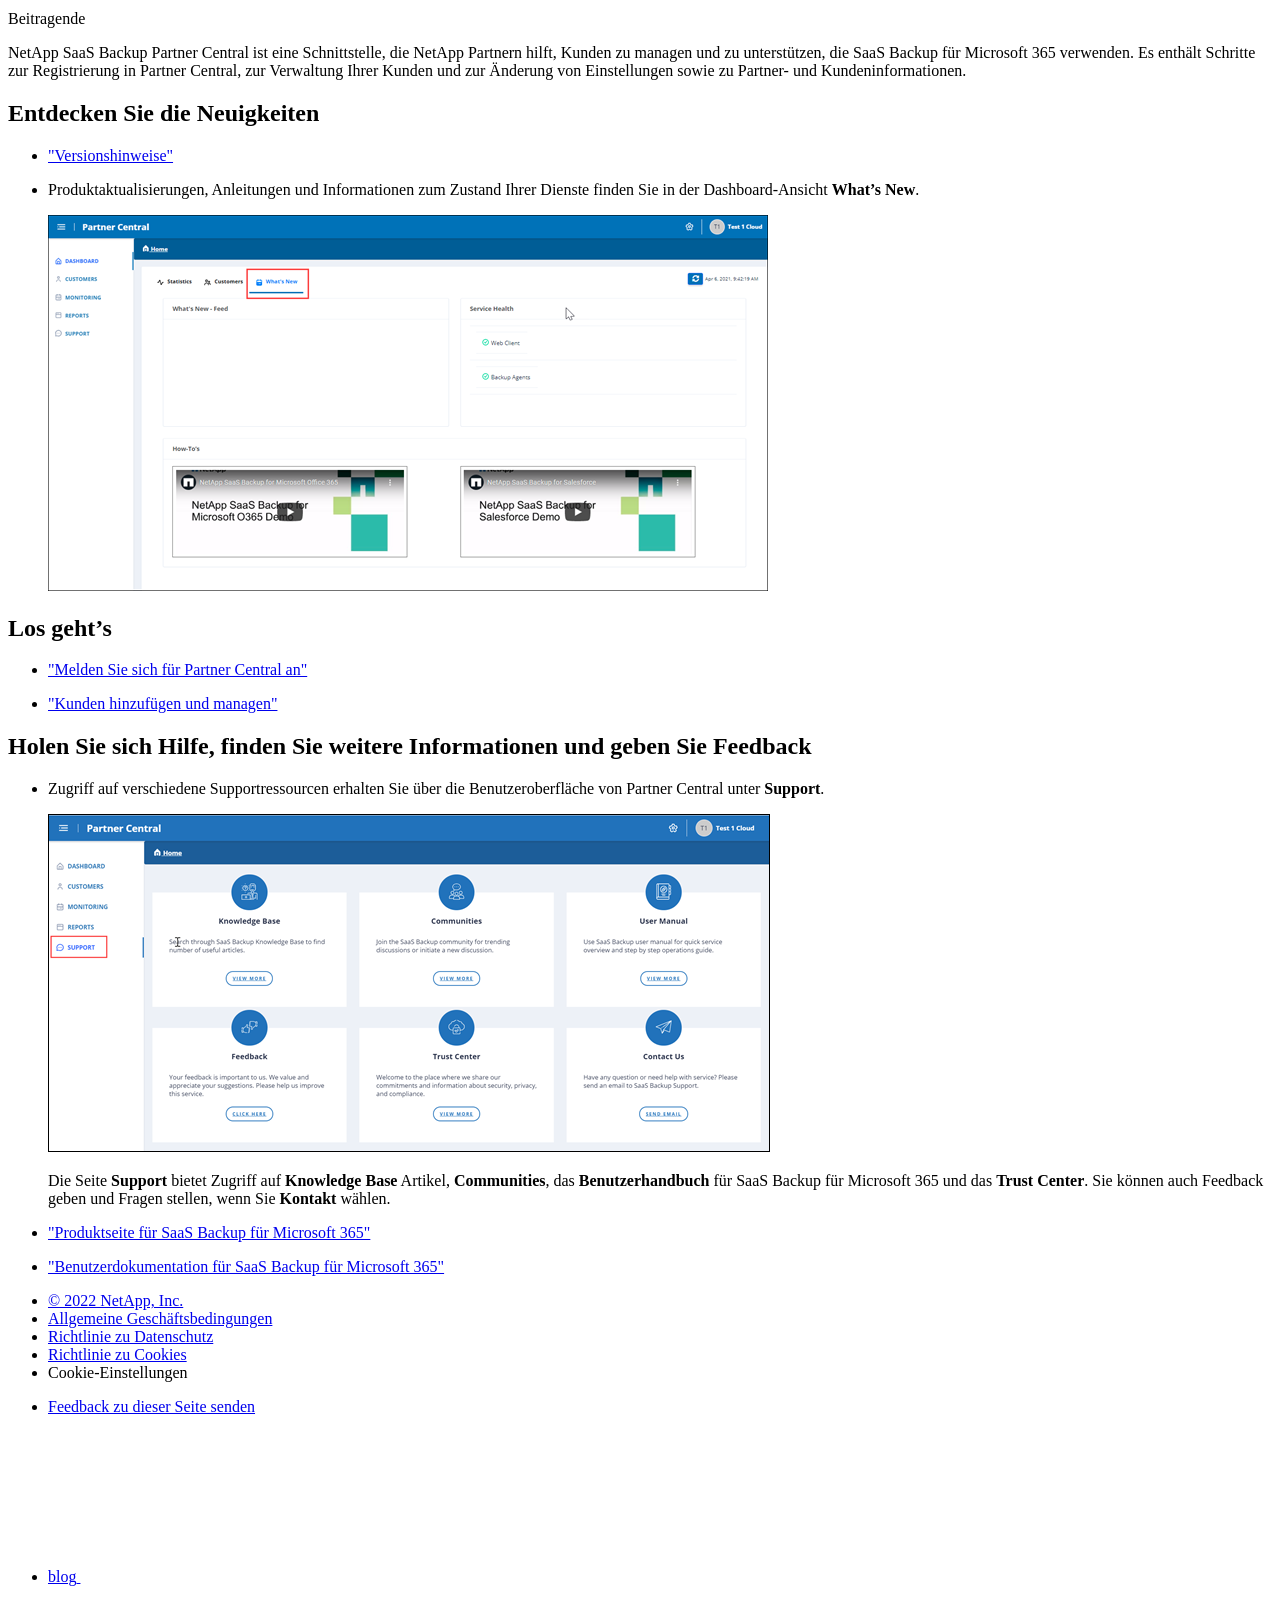
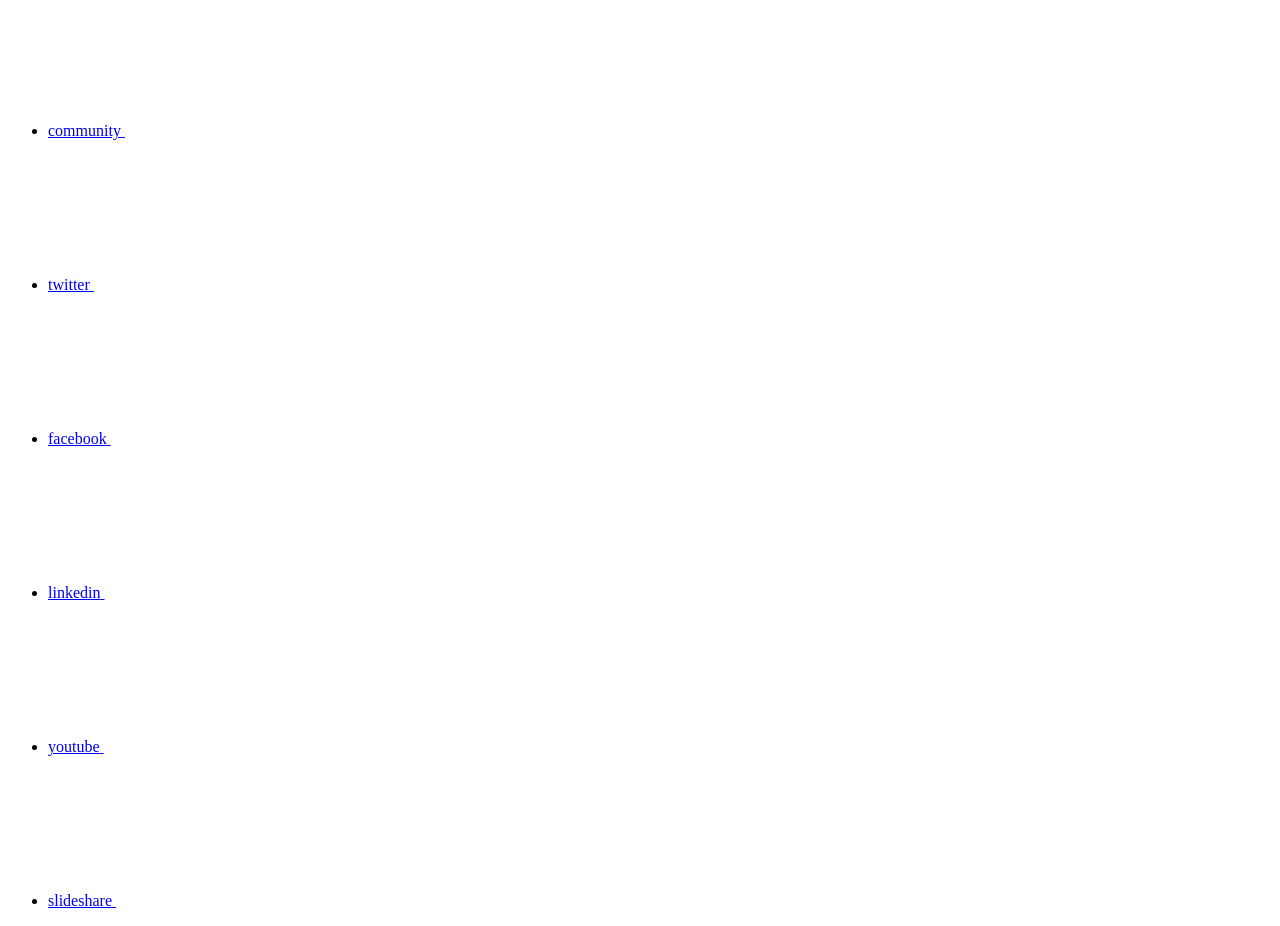
==== commit 0f0114d0: "Deploying to gh-pages from  @ 235ddbf3d62e980247af4d2cd975a5a16c643b65 🚀" ====
--- a/index.html
+++ b/index.html
@@ -671,7 +671,7 @@
 </div>
 </div>
 <div class="sect1">
-<h2 id="entdecken-sie-was-neu-ist">Entdecken Sie, was neu ist</h2>
+<h2 id="entdecken-sie-die-neuigkeiten">Entdecken Sie die Neuigkeiten</h2>
 <div class="sectionbody">
 <div class="ulist">
 <ul>
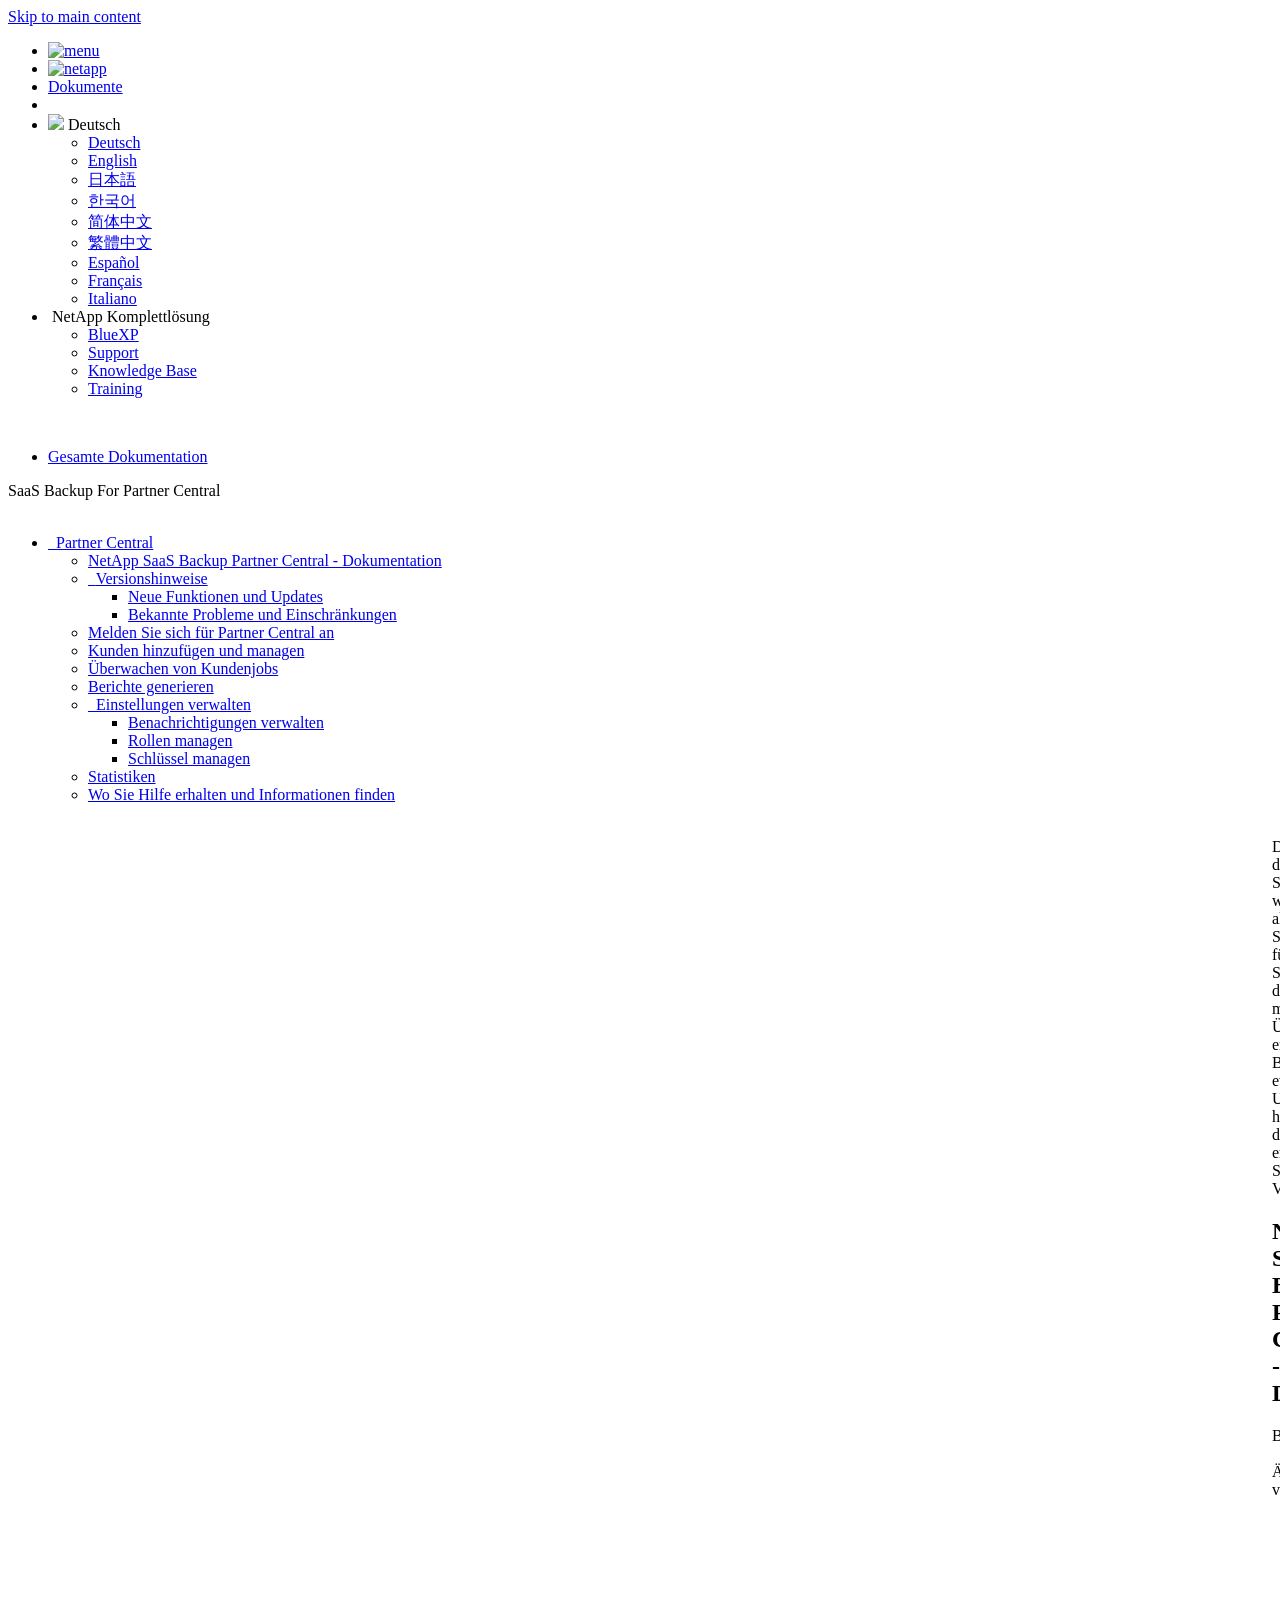
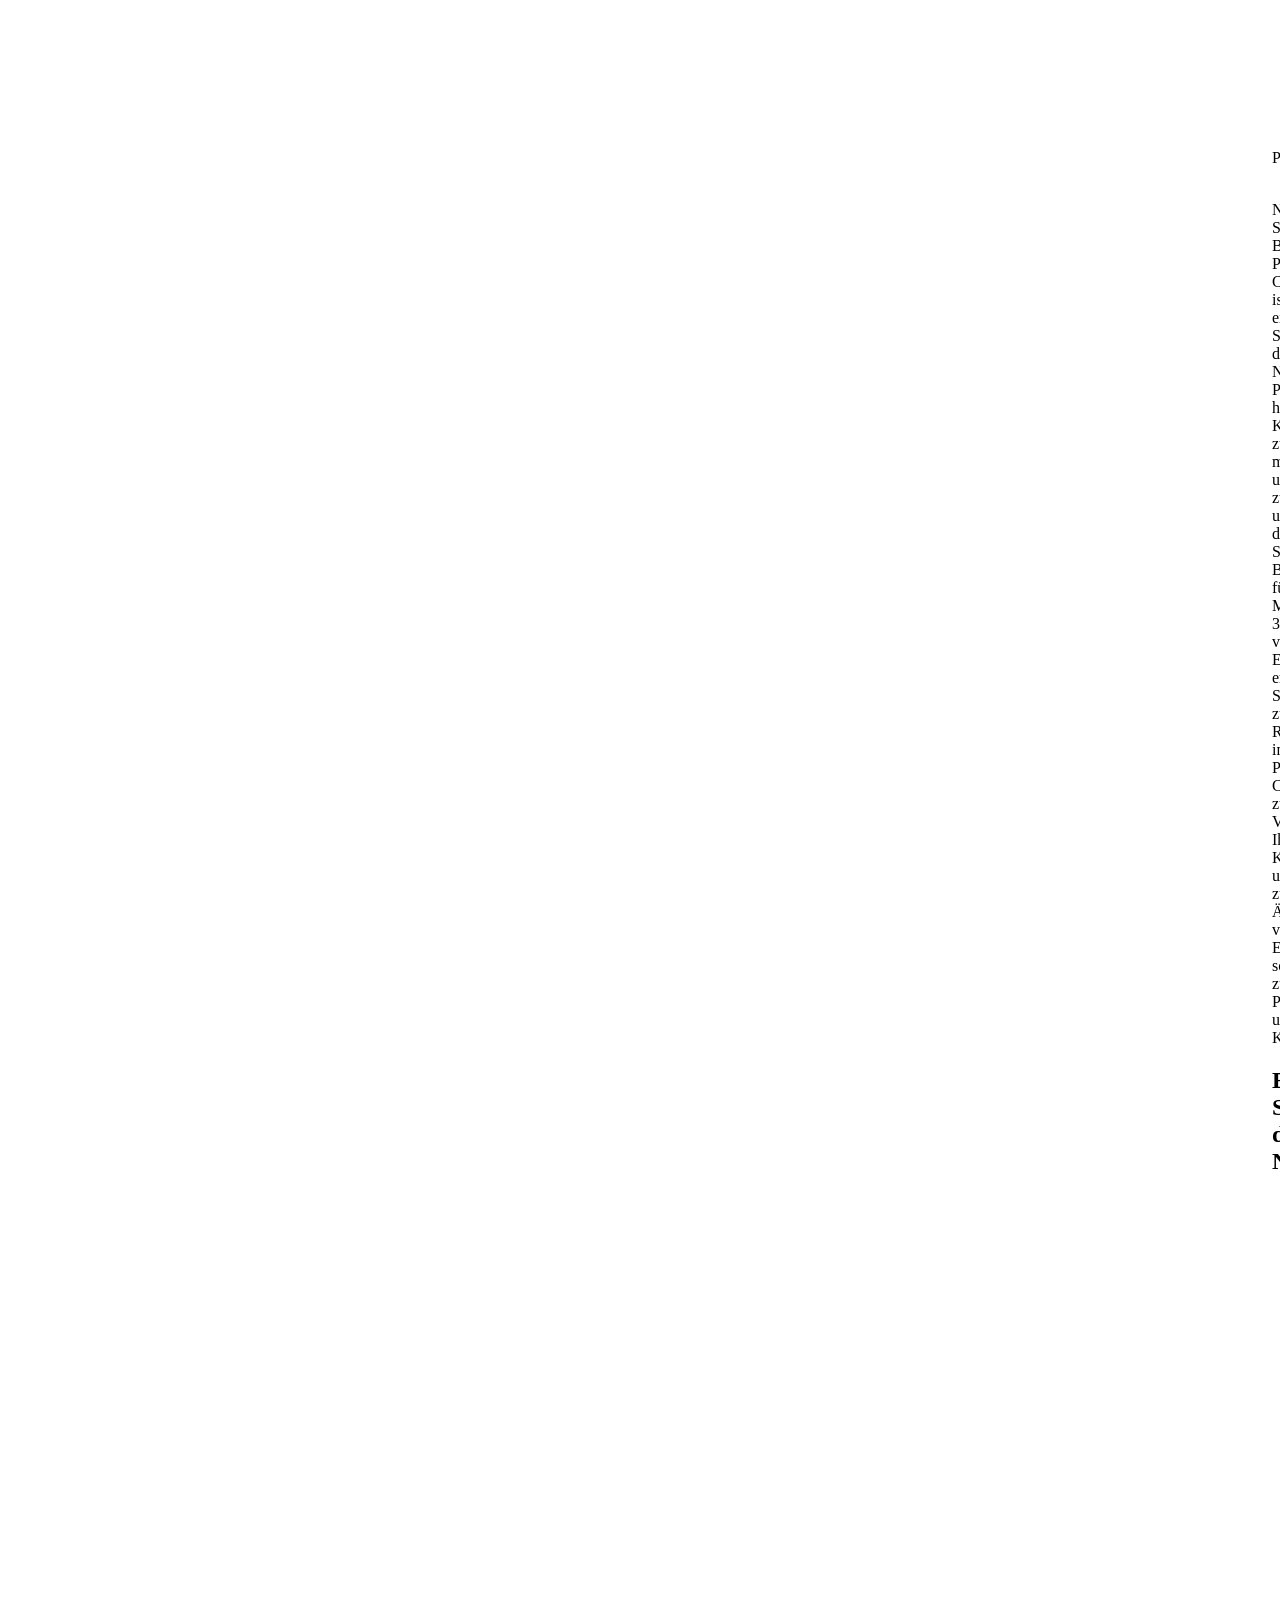
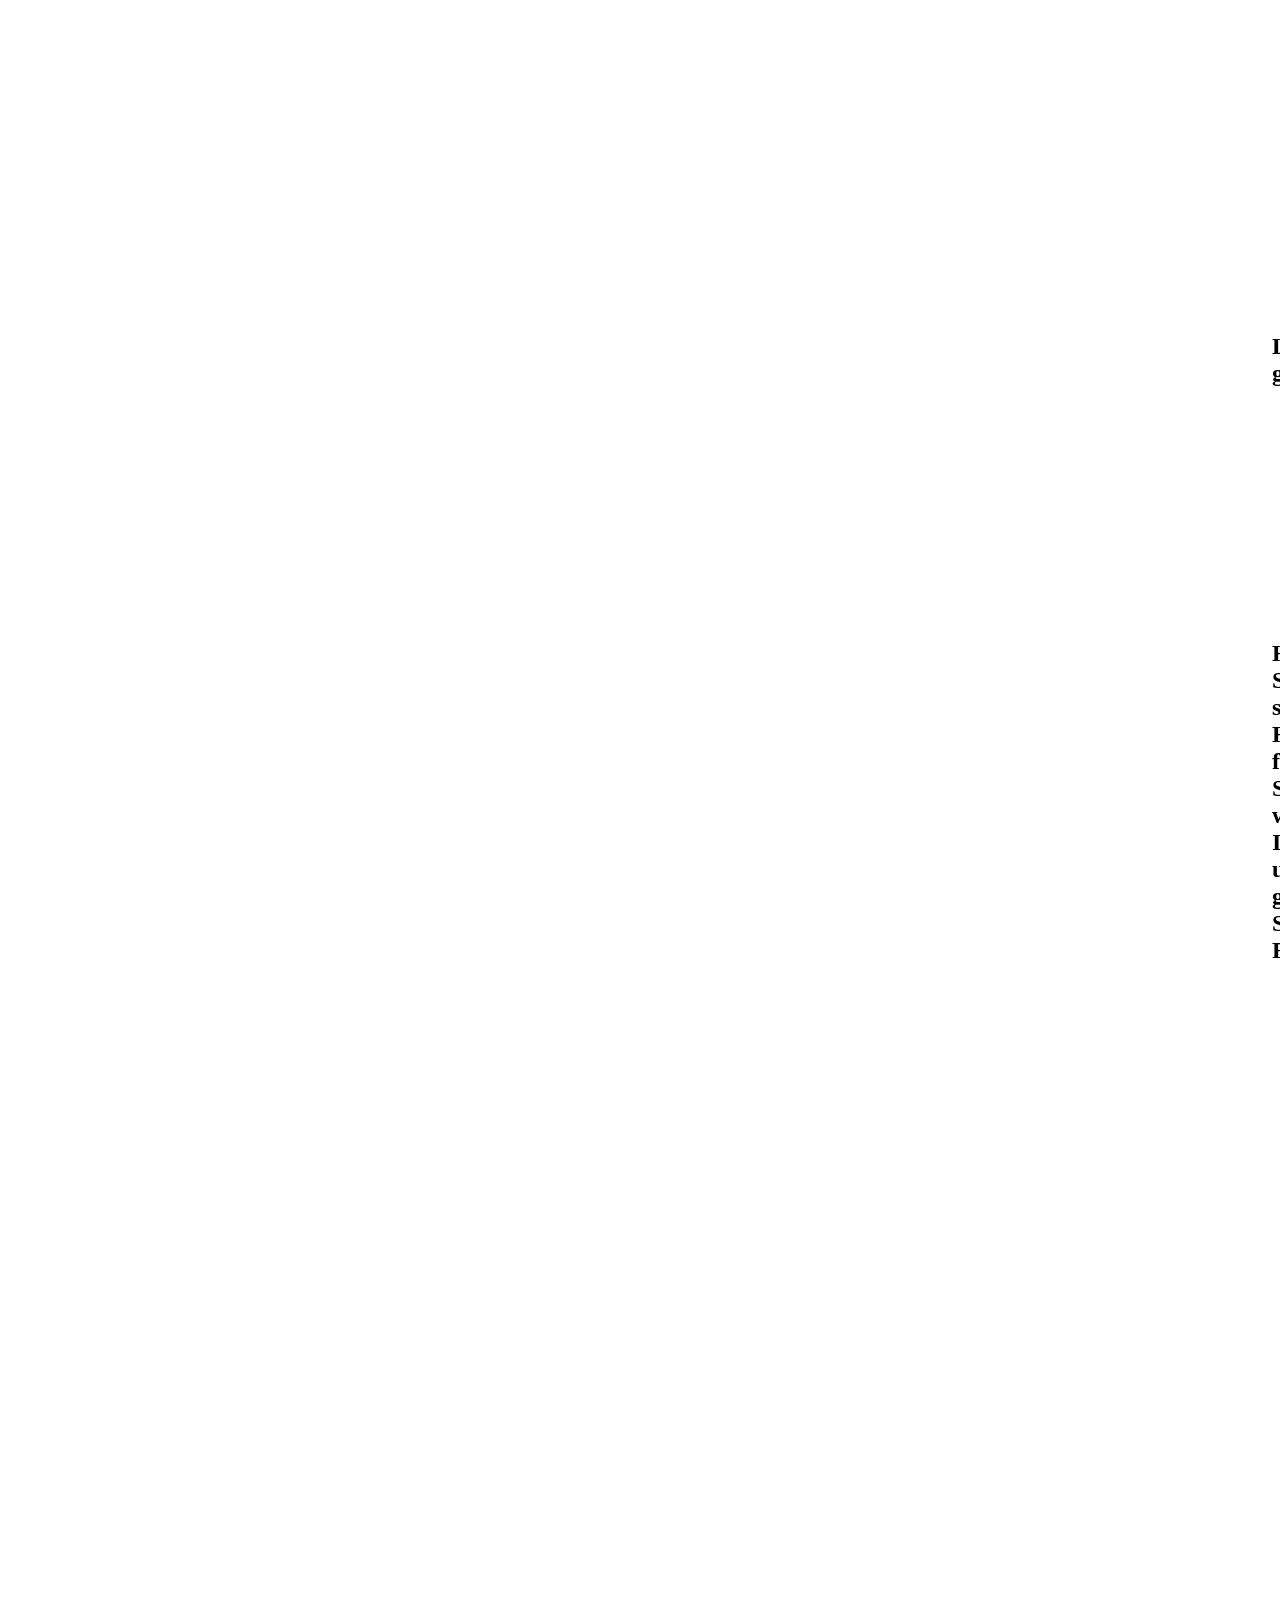
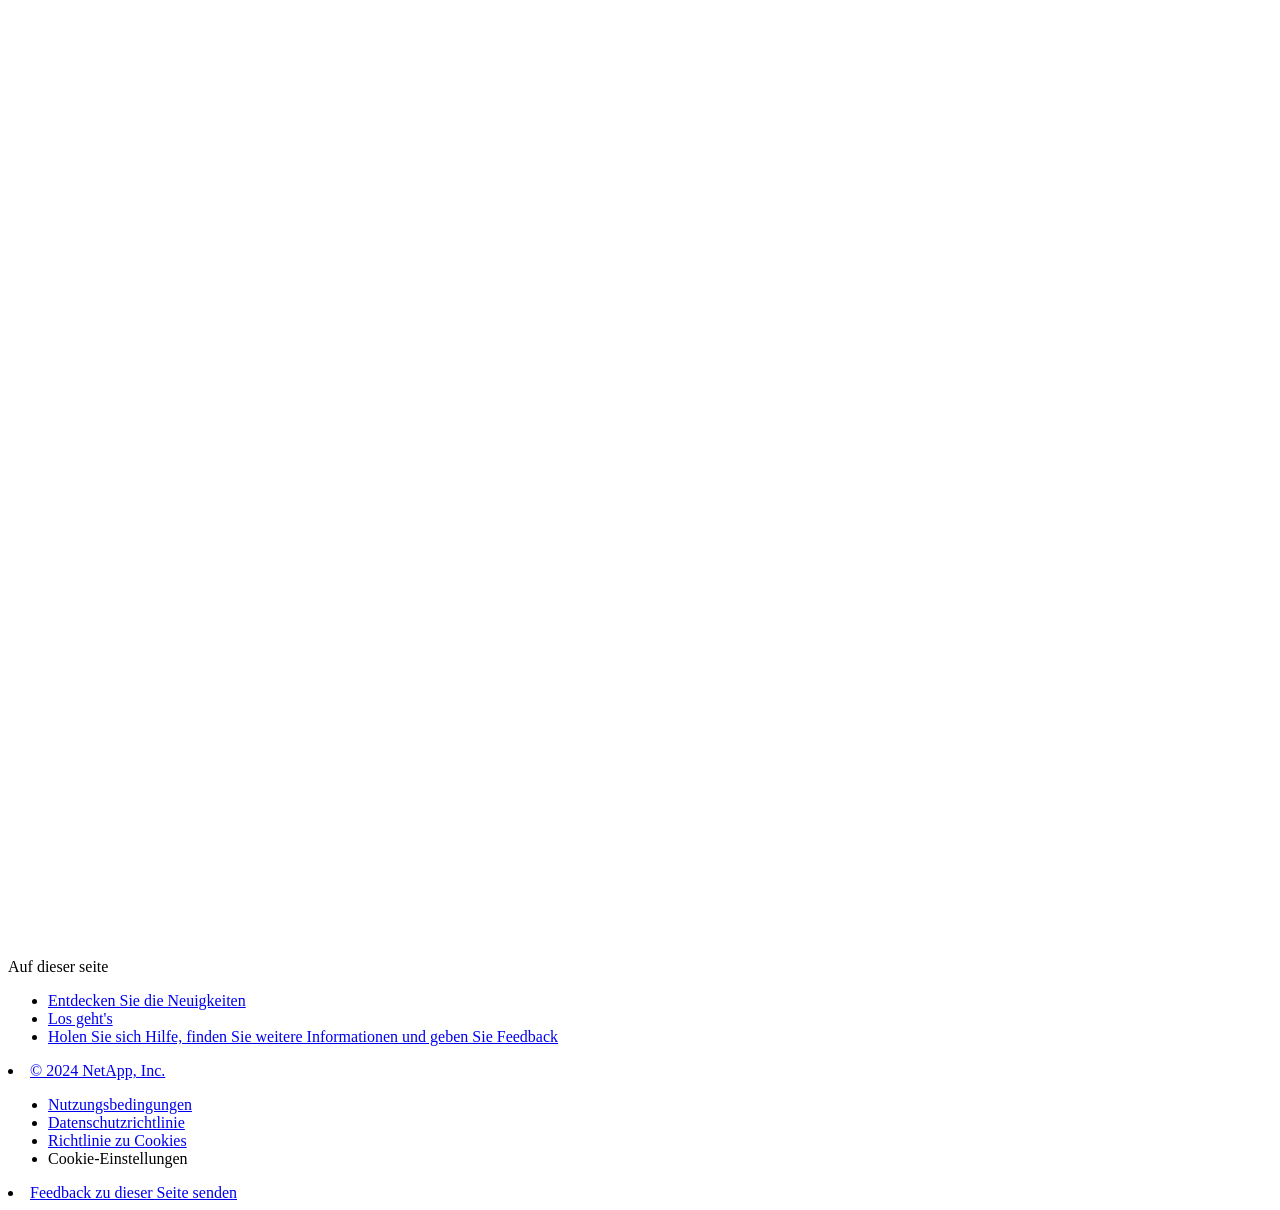
==== commit 479781f6: "Built from d019761 NetAppDocs/netappdocs-build@782b76fc1b76c51d43b6371d3a2fc29d93541a50" ====
--- a/index.html
+++ b/index.html
@@ -17,123 +17,72 @@
   <meta http-equiv="encoding" content="utf-8">
   <meta http-equiv="nss-type" content="Product Documentation"/>
   <meta http-equiv="nss-subtype" content="User Guide"/><meta name="description" content="Willkommen beim Dokumentationsportal für NetApp SaaS Backup für Partner Central.">
-  <meta name="keywords" content=" "><!-- Icons -->
+  <meta name="keywords" content=" saas backup, partner central, partners, microsoft 365, documentation, new, get started, provide feedback, get help, find, information"><!-- Icons -->
   <link rel="icon" href="/de-de/saasbackup-partnercentral/images/favicon.ico" type="image/x-icon">
 
   <!-- RSS Feed --><!-- CSS Definitions: NetApp CSS should be defined after generic css -->
 
-  <!-- Elastic Search -->
-  <link rel="stylesheet" href="//cdn.jsdelivr.net/searchkit/0.10.0/theme.css">
 
   <!-- Combined CSS -->
-  <link rel="stylesheet" type="text/css" href="/de-de/saasbackup-partnercentral/css/netappdocs.css">
-
-  
-  <link rel="stylesheet" href="/de-de/saasbackup-partnercentral/css/landing-page.css" type="text/css">
-  <link rel="stylesheet" href="/de-de/saasbackup-partnercentral/css/tabbed-blocks.css" type="text/css">
+  <link rel="stylesheet" type="text/css" href="/de-de/saasbackup-partnercentral/css/ie-netappdocs.css">
+
+  
+  <link rel="stylesheet" href="/de-de/saasbackup-partnercentral/css/ie-landing-page.css" type="text/css">
+  <link rel="stylesheet" href="/de-de/saasbackup-partnercentral/css/ie-tabbed-blocks.css" type="text/css">
   <!-- Canonical url -->
-  <link rel='stylesheet' href='/de-de/saasbackup-partnercentral/css/na-feature.css' type='text/css'><!-- Top level site integrations --><script>
-    function addAdobeLaunch(adobeId) {
-      var head = document.getElementsByTagName('head')[0];
-      var adobe = document.createElement("script");
-      adobe.type = "text/plain";
-      adobe.className = "optanon-category-C0002";
-      adobe.src = "//assets.adobedtm.com/60287eadf1ee/c284da483c83/"+adobeId+".min.js";
-      head.appendChild(adobe);
-    }
-
-    function addGoogleAnalytics(gtagId) {
-      var google = document.createElement("script");
-      google.type = "text/plain";
-      google.className = "optanon-category-C0002";
-      google.src = "https://www.googletagmanager.com/gtag/js?id="+gtagId;
-      var head = document.getElementsByTagName('head')[0];
-      head.appendChild(google);
-
-      window.dataLayer = window.dataLayer || [];
-      function gtag(){dataLayer.push(arguments);}
-      gtag('js', new Date());
-      gtag('config', gtagId);
-    }
-
-    function addConsent(consentId) {
-      var head = document.getElementsByTagName('head')[0];
-      var onetrustConsent = document.createElement("script");
-      onetrustConsent.type = "text/javascript";
-      onetrustConsent.src = "https://cdn.cookielaw.org/consent/"+consentId+"/OtAutoBlock.js";
-      head.appendChild(onetrustConsent);
-
-      var onetrustScript = document.createElement("script");
-      onetrustScript.type = "text/javascript";
-      onetrustScript.src = "https://cdn.cookielaw.org/scripttemplates/otSDKStub.js";
-      onetrustScript.charset = "UTF-8";
-      onetrustScript.dataset.documentLanguage = "true";
-      onetrustScript.dataset.domainScript = consentId;
-      head.appendChild(onetrustScript);
-    }addConsent("72570c5c-fe30-465f-b0e0-b77f7fb4ae34");
-    addAdobeLaunch("launch-e9ff3acac59f");
-    addGoogleAnalytics("UA-81697994-3");function OptanonWrapper() { }
+  <link rel="canonical" href="https://docs.netapp.com/de-de/saasbackup-partnercentral/" />
+  <link rel="alternate" hreflang="x-default" href="https://docs.netapp.com/us-en/saasbackup-partnercentral/" />
+  <link rel="alternate" hreflang="de" href="https://docs.netapp.com/de-de/saasbackup-partnercentral/" />
+  <link rel="alternate" hreflang="en" href="https://docs.netapp.com/us-en/saasbackup-partnercentral/" />
+  <link rel="alternate" hreflang="ja" href="https://docs.netapp.com/ja-jp/saasbackup-partnercentral/" />
+  <link rel="alternate" hreflang="ko" href="https://docs.netapp.com/ko-kr/saasbackup-partnercentral/" />
+  <link rel="alternate" hreflang="zh-Hans" href="https://docs.netapp.com/zh-cn/saasbackup-partnercentral/" />
+  <link rel="alternate" hreflang="zh-Hant" href="https://docs.netapp.com/zh-tw/saasbackup-partnercentral/" />
+  <link rel="alternate" hreflang="es" href="https://docs.netapp.com/es-es/saasbackup-partnercentral/" />
+  <link rel="alternate" hreflang="fr" href="https://docs.netapp.com/fr-fr/saasbackup-partnercentral/" />
+  <link rel="alternate" hreflang="it" href="https://docs.netapp.com/it-it/saasbackup-partnercentral/" />
+  <!-- Top level site integrations -->
+<script type="text/javascript" src="https://cdn.cookielaw.org/consent/72570c5c-fe30-465f-b0e0-b77f7fb4ae34/OtAutoBlock.js"></script>
+    <script type="text/javascript" src="https://cdn.cookielaw.org/scripttemplates/otSDKStub.js" charset="UTF-8" data-document-language="true" data-domain-script="72570c5c-fe30-465f-b0e0-b77f7fb4ae34"></script>
+    <script type="text/javascript">function OptanonWrapper() { }</script>
+    <script type="text/plain" class="optanon-category-C0002" src="https://assets.adobedtm.com/60287eadf1ee/c284da483c83/launch-e9ff3acac59f.min.js"></script>
+    <script class="optanon-category-C0001">(function(w,d,s,l,i){w[l]=w[l]||[];w[l].push({'gtm.start':
+        new Date().getTime(),event:'gtm.js'});var f=d.getElementsByTagName(s)[0],
+        j=d.createElement(s),dl=l!='dataLayer'?'&l='+l:'';j.setAttributeNode(d.createAttribute('data-ot-ignore'));j.setAttribute('class','optanon-category-C0001');j.async=true;
+        j.src='https://www.googletagmanager.com/gtm.js?id='+i+dl+'';f.parentNode.insertBefore(j,f);
+        })(window,document,'script','dataLayer','GTM-MD73T9M');</script>
+
+  <script src="https://cdnjs.cloudflare.com/ajax/libs/jquery/2.1.4/jquery.min.js"></script>
+  
+  <script>
+    $(document).ready(function() {
+      const MASTHEAD_OFFSET = 65;
+      const SECTIONS = $("main h2, main h3");
+      // PAGE NAV - Init
+      if (SECTIONS.length == 0) {
+        // remove if there is no elements
+        /*
+        $("#ie-right-navbar").remove();
+        $("#ie-right-navbar-collapse").remove();
+        */
+      } else {
+        $(".page-nav-title").css('display', 'block');
+        for (var i = 0; i < SECTIONS.length; i++) {
+          var sectionId = $(SECTIONS[i]).attr('id');
+          var sectionName = $(SECTIONS[i]).text();
+          var subClass = $(SECTIONS[i]).is("h3") ? ' page-nav__sublink' : '';
+          $("#page-menu").append('<li class="page-nav-item"><a href="#' + sectionId + '" class="page-nav__link' + subClass + '">' + sectionName + '</a></li>');
+        }
+      }
+    });
   </script>
-  <script src="https://cdnjs.cloudflare.com/ajax/libs/jquery/2.1.4/jquery.min.js"></script>
+  
   <script src="https://cdnjs.cloudflare.com/ajax/libs/jquery-cookie/1.4.1/jquery.cookie.min.js"></script>
 
   <!-- Used for Product Family Page Sidebar Visibility --><!-- Used to import Promise for IE. Required for SearchKit -->
-  <script src="https://cdnjs.cloudflare.com/ajax/libs/bluebird/3.3.5/bluebird.min.js"></script><script src='/de-de/saasbackup-partnercentral/js/na-search.js'></script><script src='/de-de/saasbackup-partnercentral/js/na-pagenav.js'></script><script src='/de-de/saasbackup-partnercentral/js/na-utility.js'></script>
-  <script src='/de-de/saasbackup-partnercentral/js/clouddocs.js'></script>
-  <script src='/de-de/saasbackup-partnercentral/js/jquery.navgoco.min.js'></script>
-  <script src="https://maxcdn.bootstrapcdn.com/bootstrap/3.3.7/js/bootstrap.min.js" integrity="sha384-Tc5IQib027qvyjSMfHjOMaLkfuWVxZxUPnCJA7l2mCWNIpG9mGCD8wGNIcPD7Txa" crossorigin="anonymous"></script>
-  <script src='/de-de/saasbackup-partnercentral/js/toc.js'></script>
-  <script src='/de-de/saasbackup-partnercentral/js/customscripts.js'></script><script>
-      $(document).ready(function() {
-          
-          var collapseOnInit = true;
-          
-
-          var navSettings = {
-              "caretHtml": '',
-              "accordion": collapseOnInit,
-              "openClass": 'active', // open
-              "save": false, // leave false or nav highlighting doesn't work right
-              "cookie": {
-                  "name": 'navgoco',
-                  "expires": false,
-                  "path": '/'
-              },
-              "slide": {
-                  "duration": 400,
-                  "easing": 'swing'
-              }
-          };
-
-          // Initialize navgoco with default options
-          $("#mysidebar").navgoco(navSettings);
-          
-
-          $("#collapseAll").click(function(e) {
-              e.preventDefault();
-              $("#mysidebar").navgoco('toggle', false);
-          });
-
-          $("#expandAll").click(function(e) {
-              e.preventDefault();
-              $("#mysidebar").navgoco('toggle', true);
-          });
-
-          $(".sidebar-nav-container").on("scroll", function() {
-            $.cookie("sidebarScroll", $(".sidebar-nav-container").scrollTop(), {
-              path    : "/de-de/saasbackup-partnercentral"  
-            });
-          });
-          $(function() {
-            if ($.cookie("sidebarScroll")) {
-              $(".sidebar-nav-container").scrollTop($.cookie("sidebarScroll"));
-            }
-          });
-
-      });
-
-  </script>
-  <script>
+  <script src="https://cdnjs.cloudflare.com/ajax/libs/bluebird/3.3.5/bluebird.min.js"></script><script src='/de-de/saasbackup-partnercentral/js/na-search.js'></script><script src='/de-de/saasbackup-partnercentral/js/ie-clouddocs.js'></script>
+  <script src="https://maxcdn.bootstrapcdn.com/bootstrap/3.3.7/js/bootstrap.min.js" integrity="sha384-Tc5IQib027qvyjSMfHjOMaLkfuWVxZxUPnCJA7l2mCWNIpG9mGCD8wGNIcPD7Txa" crossorigin="anonymous"></script><script>
+    /*
       $(document).ready(function() {
           $("#tg-sb-link").click(function() {
               $("#tg-sb-sidebar").toggle();
@@ -143,215 +92,550 @@
               $("#tg-sb-icon").toggleClass('fa-toggle-off');
           });
       });
+      */
   </script>
   <script src='/de-de/saasbackup-partnercentral/js/custom-dropdown.js'></script>
   <script src='/de-de/saasbackup-partnercentral/js/FileSaver.min.js'></script>
   <script src='/de-de/saasbackup-partnercentral/js/jszip-utils.min.js'></script>
-  <script src='/de-de/saasbackup-partnercentral/js/jszip.min.js'></script>
-  <script src='/de-de/saasbackup-partnercentral/js/pdf-ux.js'></script>
-</head>
+  <script src='/de-de/saasbackup-partnercentral/js/jszip.min.js'></script><script src='/de-de/saasbackup-partnercentral/js/ie-pdf-ux.js'></script></head>
 
 
   <body class role="document" data-flavor="">
-    <div id="page" class="n-off-canvas-menu">
-      <div class="n-off-canvas-menu__menu"><!--TODO: Add offcanvas code --></div>
-      <div class="n-off-canvas-menu__content-wrap">
-        <header class="site-header" id="banner">
-  
-  <!-- Start Page Toolbar -->
-  
-  <div class="page-nav-toolbar"><div class="page-nav-contribute"><a target="_blank" href="https://github.com/NetAppDocs/saasbackup-partnercentral/issues/new?body=Page%3A%20[NetApp SaaS Backup Partner Central - Dokumentation](https://docs.netapp.com/de-de/saasbackup-partnercentral/index.html)&template=public-issue-template.md" class="page-nav-contribute-link" role="button"><img src="/de-de/saasbackup-partnercentral/images/discuss-sm.svg" alt="" class="github-icon" />Dokumentationsänderungen beantragen</a><a target="_blank" href="https://github.com/NetAppDocs/saasbackup-partnercentral/blob/main/index.adoc" class="page-nav-contribute-link" role="button"><img src="/de-de/saasbackup-partnercentral/images/edit-sm.svg" alt="" class="github-icon" />In GitHub bearbeiten</a><a target="_blank" href="https://docs.netapp.com/us-en/contribute/" class="page-nav-contribute-link"  ><img src="/de-de/saasbackup-partnercentral/images/article-sm.svg" alt="" class="github-icon" />Leitfaden für Beitragende</a></div>
-    <div class="page-nav-container">
-      <nav class="page-nav-fixed">
-        <div class="page-nav-title">AUF DIESER SEITE</div>
-        <div class="page-nav-links">
-          <ul class="page-nav-inner" id="page-menu"></ul>
-        </div>
-      </nav>
-    </div>
-  </div>
-  
-  
-  <!-- Start top_hat -->
-  <div class="n-top-hat">
-    <div class="n-container">
-      <div class="n-top-hat__cross-property-nav">
-        <ul class="n-top-hat__list">
-          <li class="n-top-hat__list-item">
-            <a href="https://www.netapp.com/products-a-z/" class="n-top-hat__link">Produkt und Lösungen</a>
-          </li>
-          <li class="n-top-hat__list-item">
-            <a href="https://www.netapp.com/support-and-training/netapp-university/" class="n-top-hat__link">Support und Schulung</a>
-          </li>
-          <li class="n-top-hat__list-item">
-            <a href="https://cloud.netapp.com" class="n-top-hat__link">Cloud Central</a>
-          </li>
-          <li class="n-top-hat__list-item">
-            <a href="https://community.netapp.com/" class="n-top-hat__link">Community</a>
-          </li>
-          <li class="n-top-hat__list-item">
-            <a href="https://blog.netapp.com/" class="n-top-hat__link">Blog</a>
-          </li>
-          <li class="n-top-hat__list-item">
-            <a href="https://customers.netapp.com/en/" class="n-top-hat__link">Kundenberichte</a>
-          </li>
-          <li class="n-top-hat__list-item">
-            <a href="https://www.netapp.com/us/contact-us/index.aspx" target="_self" class="n-top-hat__link" data-ntap-ui="contact-us">Kontakt</a>
-          </li>
-        </ul>
-      </div>
-      <div class="n-top-hat__utils">
-        <ul class="n-top-hat__list">
-          <li class="n-top-hat__list-item">
-            <a href="https://www.netapp.com/us/contact-us/index.aspx" target="_self" class="n-top-hat__link" data-ntap-ui="contact-us">Kontakt</a>
-          </li>
-        </ul>
-      </div>
-    </div>
-  </div>
-  <!-- End top_hat -->
-
-  <!-- Start property bar -->
-  <style>
-    .n-property-navigation-bar__menus--desktop-experience .n-menu--mega__default-content__heading span {
-    color: #34B0FF;
-    }
-  </style>
-  <div class="n-property-bar " data-ntap-ui="sticky-nav">
-    <div class="n-property-bar__inner-wrap">
-      <div class="n-property-bar__menu-toggle">
-        <a href="#" class="n-property-bar__menu-toggle-link">
-          <span class="n-property-bar__menu-toggle-text">Menu</span>
-          <svg class="n-icon-bars n-property-bar__menu-toggle-icon" aria-labelledby="title">
-            <title>bars</title>
-            <use xlink:href="/de-de/saasbackup-partnercentral/common/svg/sprite.svg#bars"></use>
-          </svg>
-        </a>
-      </div>
-      <div class="n-property-bar__property-mark ">
-        <a href="https://www.netapp.com" class="n-property-bar__property-link">
-          <div class="n-property-bar__logo">
-            <svg class="n-icon-netapp-mark n-icon-netapp-mark n-property-bar__netapp-mark-icon" aria-labelledby="title">
-              <title>netapp-mark</title>
-              <use xlink:href="/de-de/saasbackup-partnercentral/common/svg/sprite.svg#netapp-mark"></use>
-            </svg>
-            <svg class="n-icon-netapp-logo n-property-bar__logo-svg" aria-labelledby="title">
-              <title>netapp-logo</title>
-              <use xlink:href="/de-de/saasbackup-partnercentral/common/svg/sprite.svg#netapp-logo"></use>
-            </svg>
-          </div>
-        </a>
-      </div>
-
-      
-      
-      
-      <div class="search-property-bar">
-        <div id="search-demo-container" class="searchbox n-property-bar__search">
-          <div id="react-search" 
-          data-search-html="/de-de/saasbackup-partnercentral/search.html"
-          data-type="widget" 
-          data-placeholder="Dokumentation durchsuchen"
-          data-no-results-found="Keine Ergebnisse für {query} gefunden"
-          data-did-you-mean="Nach {suggestion} suchen."
-          data-no-results-found-did-you-mean="Keine Ergebnisse für {query} gefunden. Meinten Sie {suggestion}?"
-          data-results-found="{hitCount} Ergebnisse gefunden"
-          data-error-message="We're sorry, an issue occurred when fetching your results. Please try again."
-          data-error-reset="Reset Search"
-          data-sk-es-pf-indexes=""
-          data-flavor=""></div>
-          <button class="n-property-bar__search-toggle-button" type="button">
-            <svg class="n-icon-search n-property-bar__search-toggle-button-icon" aria-labelledby="title">
-              <title>search</title>
-              <use xmlns:xlink="http://www.w3.org/1999/xlink" xlink:href="/de-de/saasbackup-partnercentral/common/svg/sprite.svg#search"></use>
-            </svg>
-          </button>
-        </div>
-      </div>
-      
-    </div>
-  </div>
-  <div class="n-property-bar__toolbar">
-    <!-- Start Language Selector --><div id="language-dropdown" class="custom-dropdown custom-dropdown-lang">
-      <div class="custom-dropdown-select custom-dropdown-select-lang">
-      <span class="lang-name">Deutsch</span>
-          <svg class="n-globe__icon" aria-labelledby="title">
-            <title>globe</title>
-            <use xmlns:xlink="http://www.w3.org/1999/xlink" xlink:href="/de-de/saasbackup-partnercentral/common/svg/sprite.svg#globe"></use>
-          </svg>
-        </button>
-      </div>
-
-      <ul class="custom-dropdown-menu"><li>
-          <a href="https://docs.netapp.com/de-de/saasbackup-partnercentral/index.html" target="_self"><span translate="no" class="notranslate">Deutsch</span></a>
-        </li><li>
-          <a href="https://docs.netapp.com/us-en/saasbackup-partnercentral/index.html" target="_self"><span translate="no" class="notranslate">English</span></a>
-        </li><li>
-          <a href="https://docs.netapp.com/ja-jp/saasbackup-partnercentral/index.html" target="_self"><span translate="no" class="notranslate">日本語</span></a>
-        </li><li>
-          <a href="https://docs.netapp.com/zh-cn/saasbackup-partnercentral/index.html" target="_self"><span translate="no" class="notranslate">简体中文</span></a>
-        </li><li>
-          <a href="https://docs.netapp.com/zh-tw/saasbackup-partnercentral/index.html" target="_self"><span translate="no" class="notranslate">繁體中文</span></a>
-        </li><li>
-          <a href="https://docs.netapp.com/ko-kr/saasbackup-partnercentral/index.html" target="_self"><span translate="no" class="notranslate">한국어</span></a>
-        </li><li>
-          <a href="https://docs.netapp.com/fr-fr/saasbackup-partnercentral/index.html" target="_self"><span translate="no" class="notranslate">Français</span></a>
-        </li></ul>
-    </div><!-- End Language Selector -->
-
-    <div class="n-property-bar__cta"></div>
-  </div>
-  <script>
-    $(function(){
-        var currentLocalization = $('html').attr('lang');
-
-        var localizationsDictionary = {
-            "en-CA" : "https://www.netapp.com/search/index.aspx?for_cr=canada&",
-            "en-IN" : "https://www.netapp.com/search/index.aspx?for_cr=india&",
-            "nl-NL" : "https://www.netapp.com/search/index.aspx?for_cr=netherlands&",
-            "ru-RU" : "https://www.netapp.com/search/index.aspx?for_cr=russia&",
-            "sv-SE" : "https://www.netapp.com/search/index.aspx?for_cr=sweden&",
-            "it-IT" : "https://www.netapp.com/search/index.aspx?for_cr=italy&",
-            "he-IL" : "https://www.netapp.com/search/index.aspx?for_cr=israel&",
-            "ko-KR" : "https://www.netapp.com/search/index.aspx?for_cr=korea&",
-            "zh-TW" : "https://www.netapp.com/search/index.aspx?for_cr=taiwan&",
-            "en-GB" : "https://www.netapp.com/search/index.aspx?for_cr=unitedkingdom&",
-            "en-SG" : "https://www.netapp.com/search/index.aspx?for_cr=asean&",
-            "en-AU" : "https://www.netapp.com/search/index.aspx?for_cr=australia&",
-            "pt-BR" : "https://www.netapp.com/search/index.aspx?for_cr=brasil&",
-            "de-CH" : "https://www.netapp.com/search/index.aspx?for_cr=switzerland&",
-            "es-MX" : "https://www.netapp.com/search/index.aspx?for_cr=mexico&"
-        };
-
-        if($('html').hasClass('ntap-whitelisted') && localizationsDictionary.hasOwnProperty(currentLocalization)) {
-            $('.n-property-bar__property-link').attr('href', '/');
-        }
-    });
-  </script>
-  <!-- End property bar -->
-</header>
-
+    <div class="skip-to-main">
+      <a href="#main" >Skip to main content</a>
+    </div><noscript><iframe src="https://www.googletagmanager.com/ns.html?id=GTM-MD73T9M"
+      height="0" width="0" style="display:none;visibility:hidden"></iframe></noscript><div id="page" class="">
+      <div id="ie-phone-menu" class=""></div>
+      <div id="ie-content-wrap" class="">
+        <nav id="ie-new-header">
+    <ul>
+        <li id="ie-phone-menu-button">
+            <a href="#">
+                <image id="" src="/de-de/saasbackup-partnercentral/images/hamburger.svg" alt="menu" />
+            </a>
+        </li>
+
+        <li>
+            <a href="https://www.netapp.com/de/index.aspx">
+                <image id="ie-header-logo" src="/de-de/saasbackup-partnercentral/images/netapp_logo.svg" alt="netapp" />
+            </a>
+        </li>
+        <li id="ie-header-docs">
+            <a href="https://www.netapp.com/de/support-and-training/documentation/">Dokumente</a>
+        </li>
+
+        <!-- Empty container to push header left with or without lang selector -->
+        <li id="empty-container" style="margin-left: auto">
+        </li>
+        <!-- Start Language Selector --><li id="ie-language-dropdown">
+            <div id="language-dropdown" class="custom-dropdown custom-dropdown-lang">
+                <div class="custom-dropdown-select custom-dropdown-select-lang">
+                    <img src="/de-de/saasbackup-partnercentral/images/language_white_24dp.svg" class="n-globe__icon" />
+                    <span class="lang-name">Deutsch</span>
+                    <img src="/de-de/saasbackup-partnercentral/images/dropdown-arrow.svg" alt="" class="custom-icon chevrondown header invisible" />
+                    <img src="/de-de/saasbackup-partnercentral/images/dropdown-arrow.svg" alt="" class="custom-icon chevronup header" />
+                    </button>
+                </div>
+
+                <ul class="custom-dropdown-menu"><li>
+                        <a href="https://docs.netapp.com/de-de/saasbackup-partnercentral/index.html"
+                            target="_self"><span translate="no" class="notranslate">Deutsch</span></a>
+                    </li><li>
+                        <a href="https://docs.netapp.com/us-en/saasbackup-partnercentral/index.html"
+                            target="_self"><span translate="no" class="notranslate">English</span></a>
+                    </li><li>
+                        <a href="https://docs.netapp.com/ja-jp/saasbackup-partnercentral/index.html"
+                            target="_self"><span translate="no" class="notranslate">日本語</span></a>
+                    </li><li>
+                        <a href="https://docs.netapp.com/ko-kr/saasbackup-partnercentral/index.html"
+                            target="_self"><span translate="no" class="notranslate">한국어</span></a>
+                    </li><li>
+                        <a href="https://docs.netapp.com/zh-cn/saasbackup-partnercentral/index.html"
+                            target="_self"><span translate="no" class="notranslate">简体中文</span></a>
+                    </li><li>
+                        <a href="https://docs.netapp.com/zh-tw/saasbackup-partnercentral/index.html"
+                            target="_self"><span translate="no" class="notranslate">繁體中文</span></a>
+                    </li><li>
+                        <a href="https://docs.netapp.com/es-es/saasbackup-partnercentral/index.html"
+                            target="_self"><span translate="no" class="notranslate">Español</span></a>
+                    </li><li>
+                        <a href="https://docs.netapp.com/fr-fr/saasbackup-partnercentral/index.html"
+                            target="_self"><span translate="no" class="notranslate">Français</span></a>
+                    </li><li>
+                        <a href="https://docs.netapp.com/it-it/saasbackup-partnercentral/index.html"
+                            target="_self"><span translate="no" class="notranslate">Italiano</span></a>
+                    </li></ul>
+            </div>
+            </li>
+        <!-- End Language Selector -->
+
+
+        <li id="ie-allnetapp">
+            <div id="allnetapp-dropdown" class="custom-dropdown custom-dropdown-allnetapp">
+                <div class="custom-dropdown-select custom-dropdown-select-allnetapp">
+                    <img src="/de-de/saasbackup-partnercentral/images/apps_white_24dp.svg" alt="" class="allnetapp-icon" />
+                    <span class="allnetapp-name">NetApp Komplettlösung</span>
+                    <img src="/de-de/saasbackup-partnercentral/images/dropdown-arrow.svg" alt="" class="custom-icon chevrondown header invisible" />
+                    <img src="/de-de/saasbackup-partnercentral/images/dropdown-arrow.svg" alt="" class="custom-icon chevronup header" />
+                    </button>
+                </div>
+
+                <ul class="custom-dropdown-menu allnetapp-dropdown">
+                    <li>
+                        <a href="https://bluexp.netapp.com/de/"
+                            target="_self"><span translate="no" class="notranslate">BlueXP</span></a>
+                    </li>
+                    <li>
+                        <a href="https://mysupport.netapp.com/site/"
+                            target="_self"><span translate="no" class="notranslate">Support</span></a>
+                    </li>
+                    <li>
+                        <a href="https://kb.netapp.com/"
+                            target="_self"><span translate="no" class="notranslate">Knowledge Base</span></a>
+                    </li>
+                    <li>
+                        <a href="https://www.netapp.com/de/support-and-training/netapp-learning-services/"
+                            target="_self"><span translate="no" class="notranslate">Training</span></a>
+                    </li>
+                </ul>
+            </div>
+
+        </li>
+
+    </ul>
+</nav>
 
         <main id="n-main-content" class="n-main-content">
           <!-- Start Documentation Content -->
 <div class="ie-main">
-  <!-- Sidebar Column -->
-  
-  <div class="col-md-3" id="sidebar-height">
-      <button id="btn-sidebar-collapse" onclick="hideSidebar()"><img src="/de-de/saasbackup-partnercentral/images/collapse.png" alt="Navigationsbereich reduzieren"></button>
-      <div class="n-pdf-header">
-  <a id="toggleButtonPdf" class="n-pdf-button" type="button">
-    <img src="/de-de/saasbackup-partnercentral/images/pdf.png" alt="" width="16" height="16"/>verfügbare PDFs<span>
-    </span>
-  </a>
-</div>
-<div class="n-pdf-body-container">
-  <ul id="toggleContainerPdf" class="n-pdf-body" style="display:none;"><li class="pdf-ux-container">
+
+<div id="ie-new-sidebar-collapse" style="display: none">
+    <img id="sidebar-expand" class="ie-searchbox-icon" src="/de-de/saasbackup-partnercentral/images/double_arrow.svg" alt="" />
+</div>
+<div id="ie-new-sidebar">
+    <div id="ie-product-identity-lockup">
+        <div id="sidebar-collapse" class="">
+            <img src="/de-de/saasbackup-partnercentral/images/double_arrow.svg" alt="" />
+        </div>
+        <div id="ie-breadcrumb" class="">
+  <ul class="ie-breadcrumb">
+    <li class="">
+      <a href="https://docs.netapp.com">Gesamte Dokumentation</a>
+    </li>
+    
+    
+
+    
+  </ul>
+  
+  <div class="ie-product-name" >
+    <!--<a href="/de-de/saasbackup-partnercentral/">-->
+      SaaS Backup For Partner Central
+    <!--</a>-->
+  </div>
+</div>
+
+            
+
         
         
+
+<div id="ie-searchbox" class="ie-searchbox-sidebar ">
+    <img class="ie-searchbox-icon" src="/de-de/saasbackup-partnercentral/images/loupe.svg" alt=""/>
+    <div id="react-search" 
+        data-search-html="/de-de/saasbackup-partnercentral/search.html" 
+        data-type="widget"
+        data-placeholder="Dokumentation durchsuchen"
+        data-no-results-found="Keine Ergebnisse gefunden für {query}"
+        data-did-you-mean="Suchen Sie nach {suggestion}."
+        data-no-results-found-did-you-mean="Es wurden keine Ergebnisse für {query} gefunden. Meinten Sie {suggestion}?"
+        data-results-found="{hitCount} Ergebnisse gefunden"
+        data-error-message="Es ist ein Fehler aufgetreten. Bitte versuchen Sie es erneut."
+        data-error-reset="Suche zurücksetzen"
+        data-sk-es-pf-indexes="" 
+        data-flavor="">
+    </div>
+</div>
         
-        <a target="_blank" href="/de-de/saasbackup-partnercentral/pdfs/fullsite-sidebar/NetApp_SaaS_Backup_Partner_Central___Dokumentation.pdf" >
-          <img src="/de-de/saasbackup-partnercentral/images/pdf.png" alt="" width="16" height="16"/>PDF dieser Dokumentationsseite</a>
+    </div>
+    <div id="ie-new-toc"><script>
+  let sidebarAccordion = true;
+
+  /* specific css rules for Mac */
+  if(navigator.platform.match('Mac') !== null) {
+    document.body.setAttribute('class', 'OSX');
+  }
+
+</script>
+
+<div id="ie-sidebar-container">
+  <ul id="ie-sidebar-list" ><li 
+      data-pdf-exists="true" 
+      data-pdf-filename="Partner Central"
+      data-li-level="1" 
+      class=" sidebar-folder    "
+      dale-page-url="/index.html" 
+      dale-entry-url="" 
+    ><a class="ie-sidebar-menuitem-1  ie-sidebar-button " href="#">
+        <img class="ie-sidebar-icon ie-sidebar-button open" src="/de-de/saasbackup-partnercentral/images/link_expand.svg" alt="" />
+        <img class="ie-sidebar-icon ie-sidebar-button close" src="/de-de/saasbackup-partnercentral/images/link_collapse.svg" alt="" />
+        <!--<div class="" style="display: inline;"> Partner Central</div>-->
+         Partner Central
+      </a>
+      <ul class="">
+        <li 
+      data-pdf-exists="true" 
+      data-pdf-filename="NetApp SaaS Backup Partner Central - Dokumentation"
+      data-li-level="2#" 
+      class="  ie-sidebar-selected    "
+      dale-page-url="/index.html" 
+      dale-entry-url="/index.html" 
+    ><a class="ie-sidebar-menuitem-2 " href="/de-de/saasbackup-partnercentral/index.html">
+        NetApp SaaS Backup Partner Central - Dokumentation
+      </a></li><li 
+      data-pdf-exists="true" 
+      data-pdf-filename="Versionshinweise"
+      data-li-level="2" 
+      class=" sidebar-folder    "
+      dale-page-url="/index.html" 
+      dale-entry-url="" 
+    ><a class="ie-sidebar-menuitem-2  ie-sidebar-button " href="#">
+        <img class="ie-sidebar-icon ie-sidebar-button open" src="/de-de/saasbackup-partnercentral/images/link_expand.svg" alt="" />
+        <img class="ie-sidebar-icon ie-sidebar-button close" src="/de-de/saasbackup-partnercentral/images/link_collapse.svg" alt="" />
+        <!--<div class="" style="display: inline;"> Versionshinweise</div>-->
+         Versionshinweise
+      </a>
+      <ul class="">
+        <li 
+      data-pdf-exists="true" 
+      data-pdf-filename="Neue Funktionen und Updates"
+      data-li-level="3#" 
+      class="   "
+      dale-page-url="/index.html" 
+      dale-entry-url="/partnercentral_reference_new.html" 
+    ><a class="ie-sidebar-menuitem-3 " href="/de-de/saasbackup-partnercentral/partnercentral_reference_new.html">
+        Neue Funktionen und Updates
+      </a></li><li 
+      data-pdf-exists="true" 
+      data-pdf-filename="Bekannte Probleme und Einschränkungen"
+      data-li-level="3#" 
+      class="   "
+      dale-page-url="/index.html" 
+      dale-entry-url="/partnercentral_reference_limitations.html" 
+    ><a class="ie-sidebar-menuitem-3 " href="/de-de/saasbackup-partnercentral/partnercentral_reference_limitations.html">
+        Bekannte Probleme und Einschränkungen
+      </a></li></ul></li><li 
+      data-pdf-exists="true" 
+      data-pdf-filename="Melden Sie sich für Partner Central an"
+      data-li-level="2#" 
+      class="   "
+      dale-page-url="/index.html" 
+      dale-entry-url="/partnercentral_task_register.html" 
+    ><a class="ie-sidebar-menuitem-2 " href="/de-de/saasbackup-partnercentral/partnercentral_task_register.html">
+        Melden Sie sich für Partner Central an
+      </a></li><li 
+      data-pdf-exists="true" 
+      data-pdf-filename="Kunden hinzufügen und managen"
+      data-li-level="2#" 
+      class="   "
+      dale-page-url="/index.html" 
+      dale-entry-url="/partnercentral_task_add_and_manage_customers.html" 
+    ><a class="ie-sidebar-menuitem-2 " href="/de-de/saasbackup-partnercentral/partnercentral_task_add_and_manage_customers.html">
+        Kunden hinzufügen und managen
+      </a></li><li 
+      data-pdf-exists="true" 
+      data-pdf-filename="Überwachen von Kundenjobs"
+      data-li-level="2#" 
+      class="   "
+      dale-page-url="/index.html" 
+      dale-entry-url="/partnercentral_task_monitor.html" 
+    ><a class="ie-sidebar-menuitem-2 " href="/de-de/saasbackup-partnercentral/partnercentral_task_monitor.html">
+        Überwachen von Kundenjobs
+      </a></li><li 
+      data-pdf-exists="true" 
+      data-pdf-filename="Berichte generieren"
+      data-li-level="2#" 
+      class="   "
+      dale-page-url="/index.html" 
+      dale-entry-url="/partnercentral_task_generate_reports.html" 
+    ><a class="ie-sidebar-menuitem-2 " href="/de-de/saasbackup-partnercentral/partnercentral_task_generate_reports.html">
+        Berichte generieren
+      </a></li><li 
+      data-pdf-exists="true" 
+      data-pdf-filename="Einstellungen verwalten"
+      data-li-level="2" 
+      class=" sidebar-folder    "
+      dale-page-url="/index.html" 
+      dale-entry-url="" 
+    ><a class="ie-sidebar-menuitem-2  ie-sidebar-button " href="#">
+        <img class="ie-sidebar-icon ie-sidebar-button open" src="/de-de/saasbackup-partnercentral/images/link_expand.svg" alt="" />
+        <img class="ie-sidebar-icon ie-sidebar-button close" src="/de-de/saasbackup-partnercentral/images/link_collapse.svg" alt="" />
+        <!--<div class="" style="display: inline;"> Einstellungen verwalten</div>-->
+         Einstellungen verwalten
+      </a>
+      <ul class="">
+        <li 
+      data-pdf-exists="true" 
+      data-pdf-filename="Benachrichtigungen verwalten"
+      data-li-level="3#" 
+      class="   "
+      dale-page-url="/index.html" 
+      dale-entry-url="/partnercentral_task_manage_notifications.html" 
+    ><a class="ie-sidebar-menuitem-3 " href="/de-de/saasbackup-partnercentral/partnercentral_task_manage_notifications.html">
+        Benachrichtigungen verwalten
+      </a></li><li 
+      data-pdf-exists="true" 
+      data-pdf-filename="Rollen managen"
+      data-li-level="3#" 
+      class="   "
+      dale-page-url="/index.html" 
+      dale-entry-url="/partnercentral_task_manage_roles.html" 
+    ><a class="ie-sidebar-menuitem-3 " href="/de-de/saasbackup-partnercentral/partnercentral_task_manage_roles.html">
+        Rollen managen
+      </a></li><li 
+      data-pdf-exists="true" 
+      data-pdf-filename="Schlüssel managen"
+      data-li-level="3#" 
+      class="   "
+      dale-page-url="/index.html" 
+      dale-entry-url="/partnercentral_task_manage_keys.html" 
+    ><a class="ie-sidebar-menuitem-3 " href="/de-de/saasbackup-partnercentral/partnercentral_task_manage_keys.html">
+        Schlüssel managen
+      </a></li></ul></li><li 
+      data-pdf-exists="true" 
+      data-pdf-filename="Statistiken"
+      data-li-level="2#" 
+      class="   "
+      dale-page-url="/index.html" 
+      dale-entry-url="/partnercentral_reference_statistics.html" 
+    ><a class="ie-sidebar-menuitem-2 " href="/de-de/saasbackup-partnercentral/partnercentral_reference_statistics.html">
+        Statistiken
+      </a></li><li 
+      data-pdf-exists="true" 
+      data-pdf-filename="Wo Sie Hilfe erhalten und Informationen finden"
+      data-li-level="2#" 
+      class="   "
+      dale-page-url="/index.html" 
+      dale-entry-url="/partnercentral_reference_get_help_find_info.html" 
+    ><a class="ie-sidebar-menuitem-2 " href="/de-de/saasbackup-partnercentral/partnercentral_reference_get_help_find_info.html">
+        Wo Sie Hilfe erhalten und Informationen finden
+      </a></li></ul></li></ul>
+</div>
+<script>
+
+  $(".ie-sidebar-button").click(function (e) {
+    e.preventDefault();
+    e.stopPropagation();
+
+    expandedLI = $('li.ie-sidebar-expand')
+
+    const li = $(this).closest("li");
+
+    const parentsLI = $(li).parents('li');
+
+    expandedLI.map(element => {
+      if (sidebarAccordion && !li.hasClass('ie-sidebar-expand') && jQuery.inArray(expandedLI[element], parentsLI) == -1) {
+        $(expandedLI[element]).toggleClass('ie-sidebar-expand');
+        $(expandedLI[element]).children("ul").animate({ height: 'toggle' }, 400, function () {
+          $(li).children("ul").toggleClass('ie-sidebar-open');
+
+        })
+      }
+
+    })
+
+    $(li).toggleClass('ie-sidebar-expand');
+    $(li).children("ul").animate({ height: 'toggle' }, 400, function () {
+      $(li).children("ul").toggleClass('ie-sidebar-open');
+    })
+  });
+
+
+  
+    $("li.ie-sidebar-selected").parents('ul').toggleClass("ie-sidebar-open");
+    $("li.ie-sidebar-selected").toggleClass("ie-sidebar-expand")
+    $("ul.ie-sidebar-open").parent().toggleClass("ie-sidebar-expand");
+    $("li.ie-sidebar-selected").children('ul').toggleClass("ie-sidebar-open")
+  
+  
+</script>
+    </div>
+</div>
+<script>
+
+    
+    let sidebarScrollTopPosition = 0;
+    $("#ie-new-toc").on("scroll", function () {
+        if (sidebarScrollTopPosition == 0) {
+            $.cookie("sidebarScroll", $("#ie-new-toc").scrollTop(), {
+                path: "/de-de/saasbackup-partnercentral"
+            });
+        }
+
+        if ($("#ie-new-toc").scrollTop() > 0) {
+            $('#ie-product-identity-lockup').addClass('ie-addShadow');
+        } else {
+            $('#ie-product-identity-lockup').removeClass('ie-addShadow');
+        }
+    });
+
+    $(function () {
+        if ($.cookie("sidebarScroll")) {
+            $("#ie-new-toc").scrollTop($.cookie("sidebarScroll"));
+        }
+    });
+
+    function setSidebarBottom() {
+        const footerGap = PXinViewport($(".n-footer"));
+        document.getElementById("ie-new-sidebar").style.bottom = Math.max(0, footerGap) + "px";
+    }
+
+    window.onscroll = () => {
+        setSidebarBottom();
+    };
+
+    $("#sidebar-collapse").click(function (e) {
+        const sidebarWidth = $("#ie-new-sidebar").width() - $("#ie-new-sidebar-collapse").width();
+        e.preventDefault();
+        const width = $(".ie-content-pane").width();
+        const marginLeft = parseInt($(".ie-content-pane").css('marginLeft'));
+
+        if ($.cookie("sidebarScroll")) {
+            sidebarScrollTopPosition = $.cookie("sidebarScroll");
+        }
+
+        $("#ie-new-sidebar").animate({ width: 'toggle' }, 350, function () {
+            $("#ie-new-sidebar-collapse").show();
+            $("#ie-new-sidebar").removeClass("open")
+            $("#ie-new-sidebar").addClass("close")
+            $("#ie-new-sidebar").removeAttr("style")
+        });
+        $(".ie-content-pane").animate({ width: (width + sidebarWidth), marginLeft: (marginLeft - sidebarWidth) }, 350, function () {
+            resizeContent()
+        })
+
+    });
+    $("#sidebar-expand").click(function (e) {
+        const sidebarWidth = $("#ie-new-sidebar").width() - $("#ie-new-sidebar-collapse").width();
+        e.preventDefault();
+        const width = $(".ie-content-pane").width();
+        const marginLeft = parseInt($(".ie-content-pane").css('marginLeft'));
+
+        $("#ie-new-sidebar").animate({ width: 'toggle' }, 250, function () {
+            $('#ie-new-sidebar').css('display', 'flex');
+            $("#ie-new-sidebar-collapse").hide();
+            $("#ie-new-sidebar").removeClass("close")
+            $("#ie-new-sidebar").addClass("open")
+            setSidebarBottom();
+
+            if (sidebarScrollTopPosition != 0) {
+                $.cookie("sidebarScroll", sidebarScrollTopPosition, {
+                    path: "/de-de/saasbackup-partnercentral"
+                })
+                $("#ie-new-toc").scrollTop(sidebarScrollTopPosition);
+                sidebarScrollTopPosition = 0;
+            }
+        });
+        $(".ie-content-pane").animate({ width: (width - sidebarWidth), 'marginLeft': (marginLeft + sidebarWidth) }, 250, function () {
+            resizeContent()
+        })
+    });
+    function resizeContent() {
+        const sidebarWidth = $("#ie-new-sidebar").width() - $("#ie-new-sidebar-collapse").width();
+        const rightNavbarVisible =  $("#ie-right-navbar").css('display') && $("#ie-right-navbar").css('display') != 'none';
+        const sidebarVisible = $("#ie-new-sidebar").css('display') != 'none';
+        const rightNavbarWidth = $("#ie-right-navbar").width();
+        const rightNavbarCollapseWidth = $("#ie-right-navbar-collapse").width();
+        const rightNavbarCollapseVisible = $("#ie-right-navbar-collapse").css('display') && $("#ie-right-navbar-collapse").css('display') != 'none';
+        
+        if (rightNavbarVisible && sidebarVisible) {
+            $(".ie-content-pane").width(`calc(100% - ${sidebarWidth + rightNavbarWidth}px)`)
+            $(".ie-content-pane").css('marginLeft', `${sidebarWidth}px`)
+        } else if (sidebarVisible) {
+            $(".ie-content-pane").css('marginLeft', `${sidebarWidth}px`)
+            if (rightNavbarCollapseVisible) {
+                $(".ie-content-pane").width(`calc(100% - ${sidebarWidth + rightNavbarCollapseWidth}px)`)
+            } else {
+                $(".ie-content-pane").width(`calc(100% - ${$("#ie-new-sidebar").width()}px)`)
+            }
+
+        } else if (rightNavbarVisible) {
+            $(".ie-content-pane").css('marginLeft', `${$("#ie-new-sidebar-collapse").width()}px`)
+            $(".ie-content-pane").width(`calc(100% - ${rightNavbarWidth}px)`)
+        } else {
+            $(".ie-content-pane").css('marginLeft', `${$("#ie-new-sidebar-collapse").width()}px`)
+            if (rightNavbarCollapseVisible) {
+                $(".ie-content-pane").width(`calc(100% - ${rightNavbarCollapseWidth}px)`);
+            } else {
+                $(".ie-content-pane").width(`calc(100% - ${$("#ie-new-sidebar-collapse").width()}px) `);
+            }
+            
+        }
+    }
+    $(window).on("resize load", function () {
+        setSidebarBottom();
+        resizeContent()
+    });
+
+
+</script>
+
+<div class="ie-content-pane ie-component-detail-content ie-component-detail-content--show-code">
+    <!-- Begin of page container --><article class="page-content" id="main">
+      <!-- include utility.html -->
+      <div class="ie-info-disclaimer">
+    <span>
+      <div class="ie-info-disclaimer-container">
+        <div class="ie-info-disclaimer-icon">
+          <img src="/de-de/saasbackup-partnercentral/images/notification-icons.svg" class="luci-icon" alt="" />
+        </div>
+        <div class="ie-info-disclaimer-content">
+          <span> Die deutsche Sprachversion wurde als Serviceleistung für Sie durch maschinelle Übersetzung erstellt. Bei eventuellen Unstimmigkeiten hat die englische Sprachversion Vorrang. </span>
+        </div>
+        <div style="clear:both;"></div>
+      </div>
+    </span>
+  </div><div class="ie-component-detail-heading-wrap">
+  <h1 class="ie-component-detail-heading">NetApp SaaS Backup Partner Central - Dokumentation</h1>
+</div>
+
+<div id="ie-byline">
+  
+<div class="page-details">
+    
+    
+        <span>Beitragende
+        </span>
+    
+    
+</div>
+<div class="page-controls">
+    <div id="contribute-dropdown" class="custom-dropdown custom-dropdown-contrib" >
+        <div class="custom-dropdown-select custom-dropdown-select-contrib">
+        <span class="contrib-name"><img src="/de-de/saasbackup-partnercentral/images/discuss-sm.svg" alt="" class="github-icon" />Änderungen vorschlagen</span>
+        <img src="/de-de/saasbackup-partnercentral/images/dropdown-arrow.svg" alt="" class="custom-icon chevrondown invisible" />
+        <img src="/de-de/saasbackup-partnercentral/images/dropdown-arrow.svg" alt="" class="custom-icon chevronup" />
+        </div>
+        <ul class="custom-dropdown-menu suggested-changes-dropdown"><li>
+                <a target="_blank" href="https://github.com/NetAppDocs/saasbackup-partnercentral.de-de/issues/new?template=new-from-page.yml&page-url=https://docs.netapp.com/de-de/saasbackup-partnercentral/index.html&page-title=NetApp SaaS Backup Partner Central - Dokumentation" class="page-nav-contribute-link" role="button">Dokumentationsänderungen anfordern</a>
+            </li><li> 
+                <a target="_blank" href="https://github.com/NetAppDocs/saasbackup-partnercentral/blob/main/index.adoc" class="page-nav-contribute-link" role="button">Diese Seite bearbeiten</a>
+            </li><li><a target="_blank" href="https://docs.netapp.com/us-en/contribute/" class="page-nav-contribute-link"  >So können Sie beitragen</a></li>
+        </ul>
+    </div>
+    <div id="pdf-control-container">
+        <div class="n-pdf-header">
+            <a id="toggleButtonPdf" class="n-pdf-button" type="button">
+                <img class="adobe-icon" src="/de-de/saasbackup-partnercentral/images/pdf-icon.png" alt="" width="16" height="16"/>PDFs<img src="/de-de/saasbackup-partnercentral/images/dropdown-arrow.svg" class="custom-icon" alt="" />
+            </a>
+        </div>
+        <div class="n-pdf-body-container">
+            <ul id="toggleContainerPdf" class="n-pdf-body" style="display:none;"><li class="pdf-ux-container">
+                    
+                    
+                    
+                    <a target="_blank" class="pdf-download-link" href="/de-de/saasbackup-partnercentral/pdfs/fullsite-sidebar/NetApp_SaaS_Backup_Partner_Central___Dokumentation.pdf" >
+                    <img src="/de-de/saasbackup-partnercentral/images/pdf-icon.png" alt="" width="16" height="16"/>PDF dieser Dokumentationssite</a>
 
     
       <ul class="subfolders" style="display:none;">
@@ -359,12 +643,12 @@
           
           
           
-          <a target="_blank" 
+          <a target="_blank" class="pdf-download-link"
             
               href="/de-de/saasbackup-partnercentral/pdfs/sidebar/Partner_Central.pdf" 
             
           >
-            <img src="/de-de/saasbackup-partnercentral/images/pdf.png" alt="" width="16" height="16"/>
+            <img src="/de-de/saasbackup-partnercentral/images/pdf-icon.png" alt="" width="16" height="16"/>
             Partner Central
           </a>
           
@@ -379,12 +663,12 @@
           
           
           
-          <a target="_blank" 
+          <a target="_blank" class="pdf-download-link"
             
               href="/de-de/saasbackup-partnercentral/pdfs/sidebar/Versionshinweise.pdf" 
             
           >
-            <img src="/de-de/saasbackup-partnercentral/images/pdf.png" alt="" width="16" height="16"/>
+            <img src="/de-de/saasbackup-partnercentral/images/pdf-icon.png" alt="" width="16" height="16"/>
             Versionshinweise
           </a>
           
@@ -414,12 +698,12 @@
           
           
           
-          <a target="_blank" 
+          <a target="_blank" class="pdf-download-link"
             
               href="/de-de/saasbackup-partnercentral/pdfs/sidebar/Einstellungen_verwalten.pdf" 
             
           >
-            <img src="/de-de/saasbackup-partnercentral/images/pdf.png" alt="" width="16" height="16"/>
+            <img src="/de-de/saasbackup-partnercentral/images/pdf-icon.png" alt="" width="16" height="16"/>
             Einstellungen verwalten
           </a>
           
@@ -447,11 +731,11 @@
   
 
 </li></ul>
-  <div class="zip-pdf-link-container" style="display: none;">   
-    <a href="#" id="zipPdf">
-      <img src="/de-de/saasbackup-partnercentral/images/pdf-zip.png" alt="" width="16" height="16"/>
-      <pre>Sammlung separater PDF-Dokumente<span class="zip-size"></span></pre>
-    </a><div id="zip-link-popup" class="hide">
+            <div class="zip-pdf-link-container" style="display: none;">   
+                <a href="#" id="zipPdf">
+                <img src="/de-de/saasbackup-partnercentral/images/pdf-zip.png" alt="" width="16" height="16"/>
+                <pre>Sammlung separater PDF-Dokumente<span class="zip-size"></span></pre>
+                </a><div id="zip-link-popup" class="hide">
     <div class="inner-modal">
         <div class="downloading-progress">
             <div class="spinner"></div>
@@ -475,194 +759,55 @@
         $("#zip-link-popup .download-complete").addClass("hide");
     });
 </script></div>
-</div>
+        </div>
+    </div>        
 <script>
-  $("#toggleContainerPdf li.active:last-child").parents('ul.subfolders').toggle('display');
-  $("#toggleButtonPdf").click(function () {
+$("#toggleContainerPdf li.active:last-child").parents('ul.subfolders').toggle('display');
+$("#toggleButtonPdf").on('click', function(e){ 
+    e.stopPropagation();
     $("#toggleContainerPdf").toggle('display');
     $(".n-pdf-body-container .zip-pdf-link-container").toggle('display');
-  });
-</script><div class="sidebar-nav-container" id="mysidebardiv">
-  <ul id="mysidebar" class="nav"><li 
-      data-pdf-exists="true" 
-      data-pdf-filename="Partner Central"
-      data-li-level="1" 
-      class="subfolders "
-    ><a href="#">
-        <div class="na-navbar-padding"> Partner Central</div>
-      </a>
-      <ul style="display: none;">
-        <li 
-      data-pdf-exists="true" 
-      data-pdf-filename="NetApp SaaS Backup Partner Central - Dokumentation"
-      data-li-level="2#" 
-      class="  active "
-    ><a class="na-navbar-padding" href="/de-de/saasbackup-partnercentral/index.html">
-        NetApp SaaS Backup Partner Central - Dokumentation
-      </a></li><li 
-      data-pdf-exists="true" 
-      data-pdf-filename="Versionshinweise"
-      data-li-level="2" 
-      class="subfolders "
-    ><a href="#">
-        <div class="na-navbar-padding"> Versionshinweise</div>
-      </a>
-      <ul style="display: none;">
-        <li 
-      data-pdf-exists="true" 
-      data-pdf-filename="Neue Funktionen und Updates"
-      data-li-level="3#" 
-      class=" "
-    ><a class="na-navbar-padding" href="/de-de/saasbackup-partnercentral/partnercentral_reference_new.html">
-        Neue Funktionen und Updates
-      </a></li><li 
-      data-pdf-exists="true" 
-      data-pdf-filename="Bekannte Probleme und Einschränkungen"
-      data-li-level="3#" 
-      class=" "
-    ><a class="na-navbar-padding" href="/de-de/saasbackup-partnercentral/partnercentral_reference_limitations.html">
-        Bekannte Probleme und Einschränkungen
-      </a></li></ul></li><li 
-      data-pdf-exists="true" 
-      data-pdf-filename="Melden Sie sich für Partner Central an"
-      data-li-level="2#" 
-      class=" "
-    ><a class="na-navbar-padding" href="/de-de/saasbackup-partnercentral/partnercentral_task_register.html">
-        Melden Sie sich für Partner Central an
-      </a></li><li 
-      data-pdf-exists="true" 
-      data-pdf-filename="Kunden hinzufügen und managen"
-      data-li-level="2#" 
-      class=" "
-    ><a class="na-navbar-padding" href="/de-de/saasbackup-partnercentral/partnercentral_task_add_and_manage_customers.html">
-        Kunden hinzufügen und managen
-      </a></li><li 
-      data-pdf-exists="true" 
-      data-pdf-filename="Überwachen von Kundenjobs"
-      data-li-level="2#" 
-      class=" "
-    ><a class="na-navbar-padding" href="/de-de/saasbackup-partnercentral/partnercentral_task_monitor.html">
-        Überwachen von Kundenjobs
-      </a></li><li 
-      data-pdf-exists="true" 
-      data-pdf-filename="Berichte generieren"
-      data-li-level="2#" 
-      class=" "
-    ><a class="na-navbar-padding" href="/de-de/saasbackup-partnercentral/partnercentral_task_generate_reports.html">
-        Berichte generieren
-      </a></li><li 
-      data-pdf-exists="true" 
-      data-pdf-filename="Einstellungen verwalten"
-      data-li-level="2" 
-      class="subfolders "
-    ><a href="#">
-        <div class="na-navbar-padding"> Einstellungen verwalten</div>
-      </a>
-      <ul style="display: none;">
-        <li 
-      data-pdf-exists="true" 
-      data-pdf-filename="Benachrichtigungen verwalten"
-      data-li-level="3#" 
-      class=" "
-    ><a class="na-navbar-padding" href="/de-de/saasbackup-partnercentral/partnercentral_task_manage_notifications.html">
-        Benachrichtigungen verwalten
-      </a></li><li 
-      data-pdf-exists="true" 
-      data-pdf-filename="Rollen managen"
-      data-li-level="3#" 
-      class=" "
-    ><a class="na-navbar-padding" href="/de-de/saasbackup-partnercentral/partnercentral_task_manage_roles.html">
-        Rollen managen
-      </a></li><li 
-      data-pdf-exists="true" 
-      data-pdf-filename="Schlüssel managen"
-      data-li-level="3#" 
-      class=" "
-    ><a class="na-navbar-padding" href="/de-de/saasbackup-partnercentral/partnercentral_task_manage_keys.html">
-        Schlüssel managen
-      </a></li></ul></li><li 
-      data-pdf-exists="true" 
-      data-pdf-filename="Statistiken"
-      data-li-level="2#" 
-      class=" "
-    ><a class="na-navbar-padding" href="/de-de/saasbackup-partnercentral/partnercentral_reference_statistics.html">
-        Statistiken
-      </a></li><li 
-      data-pdf-exists="true" 
-      data-pdf-filename="Wo Sie Hilfe erhalten und Informationen finden"
-      data-li-level="2#" 
-      class=" "
-    ><a class="na-navbar-padding" href="/de-de/saasbackup-partnercentral/partnercentral_reference_get_help_find_info.html">
-        Wo Sie Hilfe erhalten und Informationen finden
-      </a></li></ul></li></ul>
-</div>
+});
+
+//hide is by clicking outside pdfcontainer
+$(document).on('click', function (e) {
+    if ($('#toggleContainerPdf').is(':visible') && !$('.n-pdf-body-container').is(e.target) && !$('.n-pdf-body-container').has(e.target).length)  {
+        
+        $("#toggleContainerPdf").toggle('display');
+        $(".n-pdf-body-container .zip-pdf-link-container").toggle('display');
+        $("#toggleButtonPdf").removeClass("active");
+    }
+});
+</script>
 <script>
-  window.onscroll = () => {
-    const value = -40 - (document.body.scrollHeight - (window.innerHeight + document.scrollingElement.scrollTop));
-    
-    document.getElementById("sidebar-height").style.bottom = Math.max(0,value) + "px";
-};
+    function getPdfLocation() {
+        const pdfLocation = window.scrollX + document.querySelector('#pdf-control-container').getBoundingClientRect().left
+        if (pdfLocation < 450) {
+            $(".n-pdf-body-container").addClass("block")
+        } else {
+            $(".n-pdf-body-container").removeClass("block")
+        }
+    
+    }
+    $( window ).on( "resize", function() {
+        getPdfLocation()
+} );
 </script>
-<!-- this highlights the active parent class in the navgoco sidebar. this is critical so that the parent expands when you're viewing a page. This must appear below the sidebar code above. Otherwise, if placed inside customscripts.js, the script runs before the sidebar code runs and the class never gets inserted.-->
-<script>$("li.active").parents('li').toggleClass("active");</script>
-<script>$("#mysidebar li.active").parents('ul').css("display","block");</script>
-
-
-  </div>
-  
-
-  <div class="ie-content-pane n-doc__component-detail-content n-doc__component-detail-content--show-code">
-    <!-- Begin of page container --><article class="page-content" id="main">
-      <div class="ie-utility">
-  <button id="btn-sidebar-expand" onclick="showSidebar()"><img src="/de-de/saasbackup-partnercentral/images/expand.png" alt="Navigationsbereich erweitern"></button>
-  <div class="ie-menu">
-    <div class="n-breadcrumb">
-      <ul class="n-breadcrumb__list">
-        <li class="n-breadcrumb__list-item">
-          <a href="https://docs.netapp.com">docs.netapp.com</a>
-        </li>
-        
-
-        
-
-        <li class="n-breadcrumb__list-item">
-          <a href="/de-de/saasbackup-partnercentral/">SaaS&nbsp;Backup&nbsp;For&nbsp;Partner&nbsp;Central</a>
-        </li>
-
-      </ul>
-    </div>
-    <div style="clear: both"></div><!-- Main needs to have height -->
-  </div>
-</div>
-
-      <div class="ie-nmt-disclaimer">
-  <span>
-    <div class="ie-nmt-disclaimer-container">
-      <div class="ie-nmt-disclaimer-icon">
-        <svg class="luci-icon" aria-hidden="true">
-          <use xlink:href="/de-de/saasbackup-partnercentral/common/svg/sprite.svg#circle-info">
-        </svg>
-      </div>
-      <div class="ie-nmt-disclaimer-content">
-        <span> Die deutsche Sprachversion wurde als Serviceleistung für Sie durch maschinelle Übersetzung erstellt. Bei eventuellen Unstimmigkeiten hat die englische Sprachversion Vorrang. </span>
-      </div>
-      <div style="clear:both;"></div>
-    </div>
-  </span>
-</div><div class="n-doc__component-detail-heading-wrap">
-  <h1 class="n-doc__component-detail-heading">NetApp SaaS Backup Partner Central - Dokumentation</h1>
-</div>
-
-
-<p class="page-details">
-  
-
-<span>Beitragende
-</span>
-
-
-</p>
-
+<script>
+    const pdfButtonWidth =  $(".n-pdf-header").width();
+    const pdfMenuWidth = $(".n-pdf-body-container").width();
+    $(".n-pdf-body-container").css('margin-left', `calc(${pdfButtonWidth - pdfMenuWidth}px)`);
+</script>
+</div>
+
+    
+
+</div>
+
+
+
+
+<div class="content-to-index">
 <div id="preamble">
 <div class="sectionbody">
 <div class="paragraph">
@@ -679,7 +824,7 @@
 <p><a href="partnercentral_reference_new.html">"Versionshinweise"</a></p>
 </li>
 <li>
-<p>Produktaktualisierungen, Anleitungen und Informationen zum Zustand Ihrer Dienste finden Sie in der Dashboard-Ansicht <strong>What&#8217;s New</strong>.</p>
+<p>Produktaktualisierungen, Anleitungen und Informationen zum Zustand Ihrer Dienste finden Sie in der Dashboard-Ansicht <strong>What's New</strong>.</p>
 <div class="paragraph">
 <p><span class="image"><img src="./media/whats_new.png" alt="Partner Central <strong>Was ist neu</strong>"></span></p>
 </div>
@@ -689,7 +834,7 @@
 </div>
 </div>
 <div class="sect1">
-<h2 id="los-gehts">Los geht&#8217;s</h2>
+<h2 id="los-gehts">Los geht's</h2>
 <div class="sectionbody">
 <div class="ulist">
 <ul>
@@ -727,11 +872,207 @@
 </div>
 </div>
 </div>
+</div>
+
+
+
 
     </article>
     <!-- Page Container -->
   </div>
 
+  
+  <!-- Start Page Toolbar -->
+<div id="ie-right-navbar-collapse" class="close">
+  <img id="navbar-expand" class="ie-searchbox-icon" src="/de-de/saasbackup-partnercentral/images/double_arrow.svg" alt="" />
+</div>
+<div id="ie-right-navbar" class="open">
+  <div id="right-navbar-collapse">
+    <img src="/de-de/saasbackup-partnercentral/images/double_arrow.svg" alt="" />
+  </div>
+  <div class="page-nav-container">
+    <nav class="page-nav-fixed">
+      <div class="page-nav-title">Auf dieser seite</div>
+      <div class="page-nav-links">
+        <ul class="page-nav-inner" id="page-menu"></ul>
+      </div>
+    </nav>
+  </div>
+</div>
+
+
+<script>
+  resizeContent();
+  function setRightBarHeight() {
+    var h = 0;
+
+    // header 1
+    h += PXinViewport($('.n-footer'));
+    h += PXinViewport($('#ie-new-header'));
+
+    if ($('#ie-right-navbar').length) {
+      $('#ie-right-navbar').css({ height: `calc(100vh - ${h}px)` });
+    }
+    if ($('.page-nav-links').length) {
+      h += 98;
+      $('.page-nav-links').css({ height: `calc(100vh - ${h}px)` });
+    }
+  }
+
+  $(document).ready(function () {
+    // PAGE NAV - Click
+    const MASTHEAD_OFFSET = 65;
+    const SECTIONS = $("main h2, main h3");
+    let calculateActiveSection = false;
+    setTimeout(() => {
+      calculateActiveSection = true;
+    }, 100)
+
+    $(".page-nav__link").click(function (event) {
+      calculateActiveSection = false;
+      $(".page-nav__link").removeClass('page-nav__link--active');
+      var target = $(event.target);
+      target.addClass('page-nav__link--active');
+      location.hash = event.target.hash;
+      setTimeout(() => {
+        calculateActiveSection = true;
+      }, 100)
+
+    });
+
+    // PAGE NAV - Scroll
+    $(window).on('resize scroll', function () {
+      if (calculateActiveSection) {
+        var activeSection = getActiveSection(SECTIONS, MASTHEAD_OFFSET);
+        if (activeSection) {
+          var activeHref = $(activeSection).attr('id');
+          $(".page-nav__link").removeClass('page-nav__link--active');
+          $("#page-menu a[href=#" + activeHref + "]").addClass('page-nav__link--active');
+          if (location.hash != "#" + activeHref) {
+            if (history.replaceState) {
+              history.replaceState(null, null, "#" + activeHref);
+            }
+          }
+        }
+      }
+    });
+
+    $(".n-pdf-button").click(function () {
+      $(this).toggleClass("active");
+    });
+
+    $.fn.isVisibleAndInViewport = function () {
+      var elementTop = $(this).offset().top;
+      var elementBottom = elementTop + $(this).outerHeight();
+
+      var viewportTop = $(window).scrollTop();
+      var viewportBottom = viewportTop + $(window).height();
+
+      return elementBottom > viewportTop && elementTop < viewportBottom && $(this).is(":visible");
+    };
+
+
+    $(window).on('resize scroll', function () {
+      setRightBarHeight();
+    });
+
+    $(window).trigger('resize');
+
+
+  });
+
+  $("#right-navbar-collapse").click(function (e) {
+    const rightNavbarWidth = $("#ie-right-navbar").width() - $("#ie-right-navbar-collapse").width();
+    e.preventDefault();
+    const width = $(".ie-content-pane").width();
+
+    $("#ie-right-navbar").animate({ width: 'toggle' }, 350, function () {
+      $("#ie-right-navbar-collapse").removeClass("close")
+      $("#ie-right-navbar-collapse").addClass("open")
+      $("#ie-right-navbar").removeClass("open")
+      $("#ie-right-navbar").addClass("close")
+    });
+    $(".ie-content-pane").animate({ width: (width + rightNavbarWidth) }, 350, function () {
+      resizeContent()
+      setSidebarBottom();
+    })
+
+  });
+  $("#navbar-expand").click(function (e) {
+    const rightNavbarWidth = $("#ie-right-navbar").width() - $("#ie-right-navbar-collapse").width();
+    e.preventDefault();
+    const width = $(".ie-content-pane").width();
+    $("#ie-right-navbar").animate({ width: 'toggle' }, 250, function () {
+      $("#ie-right-navbar-collapse").removeClass("open")
+      $("#ie-right-navbar-collapse").addClass("close")
+      $("#ie-right-navbar").removeClass("close")
+      $("#ie-right-navbar").addClass("open")
+      setRightBarHeight();
+      setSidebarBottom();
+    });
+    $(".ie-content-pane").animate({ width: (width - rightNavbarWidth) }, 250, function () {
+      resizeContent()
+    })
+  });
+
+  function navbarResize() {
+    const rightNavbarResized = $("#ie-right-navbar-collapse").hasClass('resized');
+    if (window.innerWidth < 1024) {
+      $("#ie-right-navbar").removeClass("open")
+      $("#ie-right-navbar").addClass("close")
+      $("#ie-right-navbar").removeAttr("style")
+      $("#ie-right-navbar-collapse").removeClass("close")
+      $("#ie-right-navbar-collapse").addClass("open")
+      $("#ie-right-navbar-collapse").addClass("resized")
+    } else {
+      if (rightNavbarResized) {
+        $('#ie-right-navbar').removeClass('close');
+        $('#ie-right-navbar').addClass('open');
+        $("#ie-right-navbar-collapse").removeClass("resized")
+        $("#ie-right-navbar-collapse").removeClass("open")
+        $("#ie-right-navbar-collapse").addClass("close")
+      }
+    }
+    resizeContent()
+  }
+  navbarResize();
+  $(window).on('resize load', function () {
+    navbarResize()
+  });
+
+  function getActiveSection(sections, offset) {
+    var scrollPosition = $(window).scrollTop() + offset + 5;
+    var activeSection;
+    for (var i = 0; i < sections.length; i++) {
+      var el = $(sections[i]);
+      var activePosition = el.offset().top;
+      if (activePosition > scrollPosition) {
+        break;
+      }
+
+      activeSection = sections[i];
+    }
+
+    return activeSection;
+  }
+
+  $("a[href*=#]:not([href=#])").click(function () {
+    setTimeout(() => {
+      $(window).trigger('scroll');
+    }, 105)
+  })
+
+  const hashOnLoad = location.href.split("#")[1];
+  setTimeout(function () {
+    if (hashOnLoad) {
+      $(".page-nav__link").removeClass('page-nav__link--active');
+      $("#page-menu a[href=#" + hashOnLoad + "]").addClass('page-nav__link--active');
+    }
+  }, 100)
+
+</script>
+
+
   <div style="clear: both"></div><!-- Main needs to have height --></div>
 
         </main>
@@ -739,17 +1080,18 @@
         <footer class="n-footer">
   <div class="n-footer__bottom">
     <div class="n-container">
-      <div class="n-footer__bottom-left">
-        <div class="n-footer__copyright">
+        <div class="n-footer__left">
+          <li class="n-footer__copyright-link">
+                    <a href="https://www.netapp.com/company/legal/copyright/">© 2024 NetApp, Inc.</a>
+          </li>
+        </div>
+        <div class="n-footer__center">
           <ul class="n-footer__copyright-list">
             <li class="n-footer__copyright-link">
-              <a href="https://www.netapp.com/us/legal/copyright.aspx">© 2022 NetApp, Inc.</a>
+              <a href="https://www.netapp.com/company/legal/terms-of-use/">Nutzungsbedingungen</a>
             </li>
             <li class="n-footer__copyright-link">
-              <a href="https://www.netapp.com/company/legal/terms-of-use/">Allgemeine Geschäftsbedingungen</a>
-            </li>
-            <li class="n-footer__copyright-link">
-              <a href="https://www.netapp.com/company/legal/privacy-policy/">Richtlinie zu Datenschutz</a>
+              <a href="https://www.netapp.com/company/legal/privacy-policy/">Datenschutzrichtlinie</a>
             </li>
             <li class="n-footer__copyright-link">
               <a href="https://www.netapp.com/company/legal/cookie-policy/">Richtlinie zu Cookies</a>
@@ -758,99 +1100,13 @@
               <a class="ot-sdk-show-settings">Cookie-Einstellungen</a>
             </li>
           </ul>
+       </div>
+        <div class="n-footer__right">
+              <li class="n-footer__copyright-link">
+                <a target="_self" href="javascript:netapp_mailto()">Feedback zu dieser Seite senden</a>
+              </li>
         </div>
-      </div>
-      <div class="n-footer__bottom-right">
-        <div class="n-footer__copyright">
-          <ul class="n-footer__copyright-list">
-            <li class="n-footer__copyright-link">
-              <a target="_self" href="javascript:netapp_mailto()">Feedback zu dieser Seite senden</a>
-            </li>
-          </ul>
-        </div>
-        <div class="n-footer__social-links">
-          <ul class="n-footer__social-link-list">
-            <li class="n-footer__social-link-list-item">
-              <a class="n-footer__social-link" data-ntap-social="follow-blog" href="https://blog.netapp.com"
-                target="_blank" title="blog" alt="blog">
-                <span class="n-footer__social-link-text">blog</span>
-                <svg class="n-icon-blog n-footer__social-link-icon" aria-labelledby="title">
-                  <title>blog@</title>
-                  <use xmlns:xlink="http://www.w3.org/1999/xlink"
-                    xlink:href="/de-de/saasbackup-partnercentral/common/svg/sprite.svg#blog"></use>
-                </svg>
-              </a>
-            </li>
-            <li class="n-footer__social-link-list-item">
-              <a class="n-footer__social-link" data-ntap-social="follow-community" href="https://community.netapp.com/"
-                target="_blank" title="community" alt="community">
-                <span class="n-footer__social-link-text">community</span>
-                <svg class="n-icon-community n-footer__social-link-icon" aria-labelledby="title">
-                  <title>community@</title>
-                  <use xmlns:xlink="http://www.w3.org/1999/xlink"
-                    xlink:href="/de-de/saasbackup-partnercentral/common/svg/sprite.svg#comments"></use>
-                </svg>
-              </a>
-            </li>
-            <li class="n-footer__social-link-list-item">
-              <a class="n-footer__social-link" data-ntap-social="follow-twitter" href="https://twitter.com/netapp"
-                target="_blank" title="twitter" alt="twitter">
-                <span class="n-footer__social-link-text">twitter</span>
-                <svg class="n-icon-twitter n-footer__social-link-icon" aria-labelledby="title">
-                  <title>twitter@</title>
-                  <use xmlns:xlink="http://www.w3.org/1999/xlink"
-                    xlink:href="/de-de/saasbackup-partnercentral/common/svg/sprite.svg#twitter"></use>
-                </svg>
-              </a>
-            </li>
-            <li class="n-footer__social-link-list-item">
-              <a class="n-footer__social-link" data-ntap-social="follow-facebook" href="https://www.facebook.com/NetApp"
-                target="_blank" title="facebook" alt="facebook">
-                <span class="n-footer__social-link-text">facebook</span>
-                <svg class="n-icon-facebook n-footer__social-link-icon" aria-labelledby="title">
-                  <title>facebook@</title>
-                  <use xmlns:xlink="http://www.w3.org/1999/xlink"
-                    xlink:href="/de-de/saasbackup-partnercentral/common/svg/sprite.svg#facebook"></use>
-                </svg>
-              </a>
-            </li>
-            <li class="n-footer__social-link-list-item">
-              <a class="n-footer__social-link" data-ntap-social="follow-linkedin"
-                href="https://www.linkedin.com/company/netapp" target="_blank" title="linkedin" alt="linkedin">
-                <span class="n-footer__social-link-text">linkedin</span>
-                <svg class="n-icon-linkedin n-footer__social-link-icon" aria-labelledby="title">
-                  <title>linkedin@</title>
-                  <use xmlns:xlink="http://www.w3.org/1999/xlink"
-                    xlink:href="/de-de/saasbackup-partnercentral/common/svg/sprite.svg#linkedin"></use>
-                </svg>
-              </a>
-            </li>
-            <li class="n-footer__social-link-list-item">
-              <a class="n-footer__social-link" data-ntap-social="follow-youtube"
-                href="https://www.youtube.com/user/NetAppTV" target="_blank" title="youtube" alt="youtube">
-                <span class="n-footer__social-link-text">youtube</span>
-                <svg class="n-icon-youtube n-footer__social-link-icon" aria-labelledby="title">
-                  <title>youtube@</title>
-                  <use xmlns:xlink="http://www.w3.org/1999/xlink"
-                    xlink:href="/de-de/saasbackup-partnercentral/common/svg/sprite.svg#youtube"></use>
-                </svg>
-              </a>
-            </li>
-            <li class="n-footer__social-link-list-item">
-              <a class="n-footer__social-link" data-ntap-social="follow-slideshare"
-                href="https://www.slideshare.net/NetApp" target="_blank" title="slideshare" alt="slideshare">
-                <span class="n-footer__social-link-text">slideshare</span>
-                <svg class="n-icon-slideshare n-footer__social-link-icon" aria-labelledby="title">
-                  <title>slideshare@</title>
-                  <use xmlns:xlink="http://www.w3.org/1999/xlink"
-                    xlink:href="/de-de/saasbackup-partnercentral/common/svg/sprite.svg#slideshare"></use>
-                </svg>
-              </a>
-            </li>
-          </ul>
-        </div>
-      </div>
-    </div>
+     </div>
   </div>
 </footer>
 
@@ -867,7 +1123,8 @@
       cookieLaw.euCountry = "US";
       cookieLaw.invoke = function(){return false;}
     </script>
-    <script src='/de-de/saasbackup-partnercentral/js/www-ntap.js'></script>
-    <script src='/de-de/saasbackup-partnercentral/js/tabbed-blocks.js'></script>
-    <script src='/de-de/saasbackup-partnercentral/js/sidebar.js'></script>
-  </body></html>
+    <script src='/de-de/saasbackup-partnercentral/js/ie-tabbed-blocks.js'></script>
+    <script src='/de-de/saasbackup-partnercentral/js/ie-sidebar.js'></script>
+  </body>
+
+</html>
